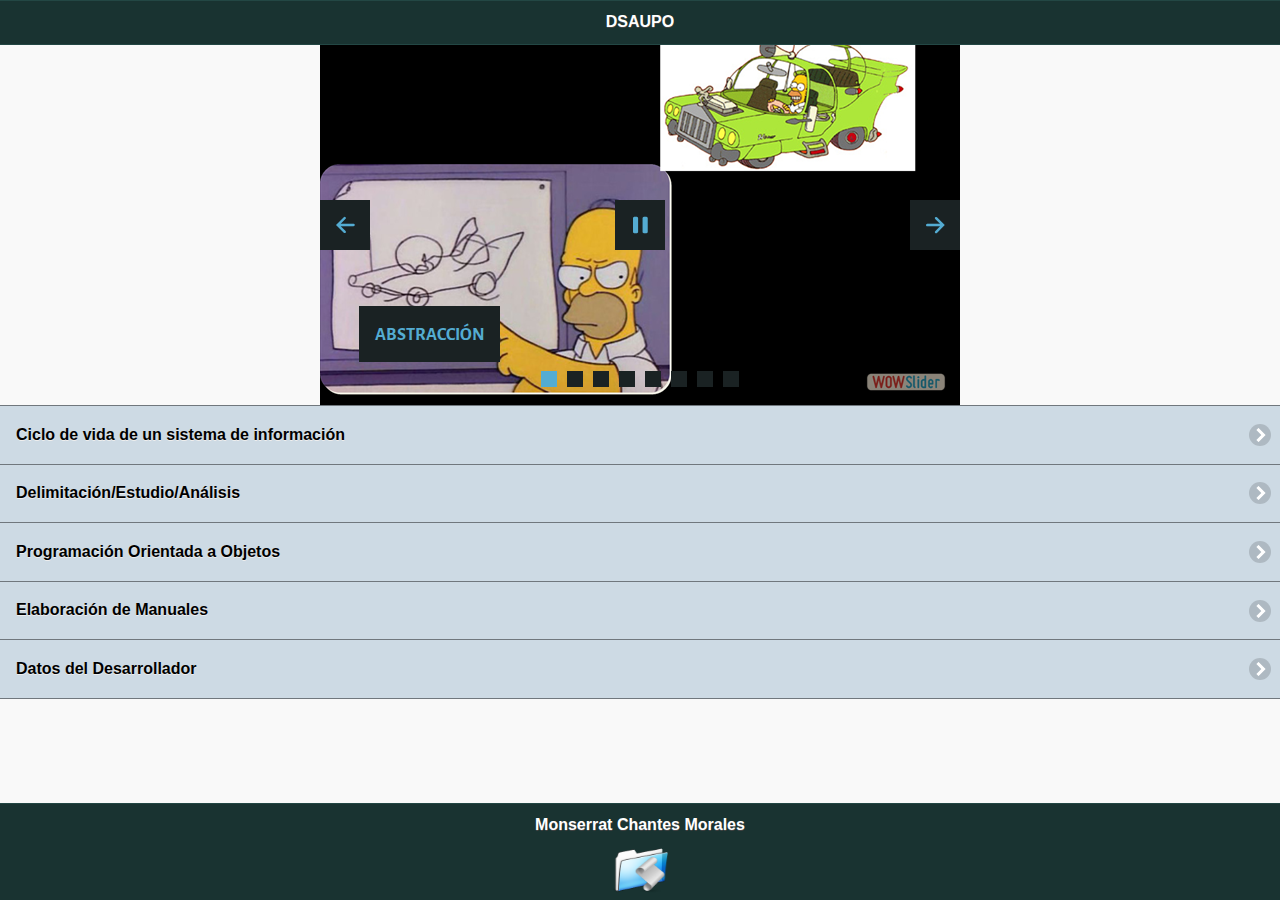
==== index.html @ 78b251db "1subida" ====
<!doctype html>
<html>
<head>
<meta charset="utf-8">
<title>app10 PROYECTO FINAL</title>
<!-- grupo CSS-->
<link rel="stylesheet" href="css/app10.min.css"/>
<link rel="stylesheet" href="css/jquery.mobile.icons-1.4.5.min.css"/>
<link rel="stylesheet" href="css/jquery.mobile.structure-1.4.5.min.css"/>
<!-- Start WOWSlider.com HEAD section -->
<link rel="stylesheet" type="text/css" href="engine1/style.css" />
<script type="text/javascript" src="engine1/jquery.js"></script>
<!-- End WOWSlider.com HEAD section -->
<!-- Start WOWSlider.com HEAD section -->
<link rel="stylesheet" type="text/css" href="engine1/style.css" />
<script type="text/javascript" src="engine1/jquery.js"></script>
<!-- End WOWSlider.com HEAD section -->

<!-- grupo JavaScript-->
<script src="js/jquery-1.11.2.min.js"></script>
<script src="js/jquery.mobile-1.4.5.min.js"></script>
<script src="js/acciones.js" type="text/javascript"></script>

<script src="phonegap.js"></script><!-- necesario*/-->

<script type="text/javascript">
function MM_swapImgRestore() { //v3.0
  var i,x,a=document.MM_sr; for(i=0;a&&i<a.length&&(x=a[i])&&x.oSrc;i++) x.src=x.oSrc;
}
function MM_preloadImages() { //v3.0
  var d=document; if(d.images){ if(!d.MM_p) d.MM_p=new Array();
    var i,j=d.MM_p.length,a=MM_preloadImages.arguments; for(i=0; i<a.length; i++)
    if (a[i].indexOf("#")!=0){ d.MM_p[j]=new Image; d.MM_p[j++].src=a[i];}}
}

function MM_findObj(n, d) { //v4.01
  var p,i,x;  if(!d) d=document; if((p=n.indexOf("?"))>0&&parent.frames.length) {
    d=parent.frames[n.substring(p+1)].document; n=n.substring(0,p);}
  if(!(x=d[n])&&d.all) x=d.all[n]; for (i=0;!x&&i<d.forms.length;i++) x=d.forms[i][n];
  for(i=0;!x&&d.layers&&i<d.layers.length;i++) x=MM_findObj(n,d.layers[i].document);
  if(!x && d.getElementById) x=d.getElementById(n); return x;
}

function MM_swapImage() { //v3.0
  var i,j=0,x,a=MM_swapImage.arguments; document.MM_sr=new Array; for(i=0;i<(a.length-2);i+=3)
   if ((x=MM_findObj(a[i]))!=null){document.MM_sr[j++]=x; if(!x.oSrc) x.oSrc=x.src; x.src=a[i+2];}
}
</script>
</head>
<body onLoad="MM_preloadImages('imagenes/estudio-viabilidad.jpg','imagenes/funcionamiento_interno_y_comunicacion_entre_clases.png','imagenes/polimorfismo_medios_de_transporte.png','imagenes/esquema-herencia-soportes.gif','imagenes/herencia.png','imagenes/T12Dib04.gif','imagenes/image21.jpg')">
<div data-role="page" id="Principal" data-theme="a">
  <div data-role="header" data-add-back-btn="true" data-back-btn-text="Regresar" data-back-btn-theme="a">
    <h1>DSAUPO</h1>
  </div>
    <!-- Start WOWSlider.com BODY section -->
<div id="wowslider-container1">
<div class="ws_images"><ul>
		<li><img src="data1/images/abstraccin.png" alt="abstracción" title="abstracción" id="wows1_0"/></li>
		<li><img src="data1/images/admira_grafico.png" alt="admira_grafico" title="admira_grafico" id="wows1_1"/></li>
		<li><img src="data1/images/ciclo.png" alt="CICLO" title="CICLO" id="wows1_2"/></li>
		<li><img src="data1/images/esquemaherenciasoportes.jpg" alt="esquema-herencia-soportes" title="esquema-herencia-soportes" id="wows1_3"/></li>
		<li><img src="data1/images/herencia.png" alt="herencia" title="herencia" id="wows1_4"/></li>
		<li><img src="data1/images/vida_de_un_sistema.png" alt="vida de un sistema" title="vida de un sistema" id="wows1_5"/></li>
		<li><a href="http://wowslider.com"><img src="data1/images/instanciasbasedatos.png" alt="wowslideshow" title="instancias-base-datos" id="wows1_6"/></a></li>
		<li><img src="data1/images/jerarquia.jpg" alt="jerarquia" title="jerarquia" id="wows1_7"/></li>
	</ul></div>
	<div class="ws_bullets"><div>
		<a href="#" title="abstracción"><span><img src="data1/tooltips/abstraccin.png" alt="abstracción"/>1</span></a>
		<a href="#" title="admira_grafico"><span><img src="data1/tooltips/admira_grafico.png" alt="admira_grafico"/>2</span></a>
		<a href="#" title="CICLO"><span><img src="data1/tooltips/ciclo.png" alt="CICLO"/>3</span></a>
		<a href="#" title="esquema-herencia-soportes"><span><img src="data1/tooltips/esquemaherenciasoportes.jpg" alt="esquema-herencia-soportes"/>4</span></a>
		<a href="#" title="herencia"><span><img src="data1/tooltips/herencia.png" alt="herencia"/>5</span></a>
		<a href="#" title="vida de un sistema"><span><img src="data1/tooltips/vida_de_un_sistema.png" alt="vida de un sistema"/>6</span></a>
		<a href="#" title="instancias-base-datos"><span><img src="data1/tooltips/instanciasbasedatos.png" alt="instancias-base-datos"/>7</span></a>
		<a href="#" title="jerarquia"><span><img src="data1/tooltips/jerarquia.jpg" alt="jerarquia"/>8</span></a>
	</div></div><div class="ws_script" style="position:absolute;left:-99%"><a href="http://wowslider.net">jquery slideshow</a> by WOWSlider.com v8.7</div>
<div class="ws_shadow"></div>
</div>	
<script type="text/javascript" src="engine1/wowslider.js"></script>
<script type="text/javascript" src="engine1/script.js"></script>
<!-- End WOWSlider.com BODY section -->
  <div data-role="main" class="ui-content">
  <div>
  <ul data-role="listview" data-theme="a" class="ui-listview ui-group-theme-a">
   <li class="ui-first-child ui-last-child">
     <a href="#page2" class="ui-btn ui-btn-icon-right ui-icon-carat-r">
    <h2>Ciclo de vida de un sistema de información</h2>
     </a>
    </li>
   <li class="ui-first-child ui-last-child">
     <a href="#page3" class="ui-btn ui-btn-icon-right ui ui-icon-carat-r">
    <h2>Delimitación/Estudio/Análisis</h2>
     </a>
     <a href="#page4" class="ui-btn ui-btn-icon-right ui-icon-carat-r">
    <h2>Programación Orientada a Objetos</h2>
     </a>
    </li>
    <li class="ui-first-child ui-last-child">
     <a href="#page13" class="ui-btn ui-btn-icon-right ui ui-icon-carat-r">
    <h2>Elaboración de Manuales</h2>
     </a>
   <li class="ui-first-child ui-last-child">
     <a href="#page12" class="ui-btn ui-btn-icon-right ui ui-icon-carat-r">
    <h2>Datos del Desarrollador</h2>
     </a>
  </li>
  </ul>
 </div>
 </div>
 
 <div data-role="footer" align="center" data-theme="a" data-position="fixed">
  <h4> Monserrat Chantes Morales </h4>
      <img src="res/android/mdpi.png" width="56" height="46">
  </div>
</div>
<div data-role="page" id="page2" data-theme="a">
  <div data-role="header" data-add-back-btn="true" data-back-btn-text="Regresar" data-back-btn-theme="a">
    <h1>Ciclo de vida de un sistema de información</h1>
  </div>
      <DIV>
      <img src="imagenes/CICLO.png" width="100%" height="90%">
<div data-role="collapsible" data-theme="false">
      <H1>Planificación </H1>
      Realizar una serie de tareas previas que influirán decisivamente en la finalización con    éxito del proyecto.</div>
       <div data-role="collapsible" data-theme="false">
      <H1>Análisis </H1>Averiguar qué es exactamente lo que tiene que hacer el sistema. La etapa de análisis en el ciclo de vida del software corresponde al proceso mediante el cual se intenta descubrir qué es lo que realmente se necesita y se llega a una comprensión adecuada de los requerimientos del sistema.</div>
      <div data-role="collapsible" data-theme="false">
      <H1>Diseño</H1>Se han de estudiar posibles alternativas de implementación para el sistema de información que hemos de construir y se ha de decidir la estructura general que tendrá el sistema (su diseño arquitectónico). El diseño de un sistema es complejo y el proceso de diseño ha de realizarse de forma iterativa.</div>
      <div data-role="collapsible" data-theme="false">
      <H1>Implementación</H1>Seleccionar las herramientas adecuadas, un entorno de desarrollo que facilite nuestro trabajo y un lenguaje de programación apropiado para el tipo de sistema que vayamos a construir. La elección de estas herramientas dependerá en gran parte de las decisiones de diseño que hayamos tomado hasta el momento y del entorno en el que nuestro sistema deberá funcionar</div>
      <div data-role="collapsible" data-theme="false">
      <H1>Pruebas</H1>Tiene como objetivo detectar los errores que se hayan podido cometer en las etapas anteriores del proyecto (y, eventualmente, corregirlos). La búsqueda de errores que se realiza en la etapa de pruebas puede adaptar distintas formas, en función del contexto y de la fase del proyecto.</div>
      <div data-role="collapsible" data-theme="false">
      <H1>Instalación o despliegue</H1>Debemos de planificar el entorno en el que el sistema debe funcionar, tanto hardware como software: equipos necesarios y su configuración física, redes de interconexión entre los equipos y de acceso a sistemas externos, sistemas operativos y bibliotecas.
Estas etapas son un reflejo del proceso que se sigue a la hora de resolver cualquier tipo de problema.</div>
<div data-role="collapsible" data-theme="false">
<H1>Uso y mantenimiento</H1>
La etapa de mantenimiento consume típicamente del 40 al 80 por ciento de los recursos de una empresa de desarrollo de software. De hecho, con un 60% de media, es probablemente la etapa más importante del ciclo de vida del software.
<UL>
<LI>Eliminar los defectos que se detecten durante su vida útil, lo primero que a uno se le viene a la cabeza cuando piensa en el mantenimiento de cualquier cosa.</LI>
<LI>Adaptarlo a nuevas necesidades cuando el sistema ha de funcionar sobre una nueva versión del sistema operativo o en un entorno hardware diferente.</LI>
<LI>Añadirle nueva funcionalidad, cuando se proponen características deseables que supondrían una mejora del sistema ya existente.</LI>
</UL>
</div>
      </DIV>
   <div data-role="footer" align="center" data-theme="a" data-position="fixed">
       <h4> Monserrat Chantes Morales</h4>
         <img src="res/android/mdpi.png" width="56" height="46">
   </div>
</div>
<div data-role="page" id="page3" data-theme="a">
  <div data-role="header" data-add-back-btn="true" data-back-btn-text="Regresar" data-back-btn-theme="a">
    <h1 align="justify">Delimitación/Estudio/Análisis</h1>
  </div>
  <!-- Start WOWSlider.com BODY section -->
<div id="wowslider-container1">
<div class="ws_images"><ul>
		<li><img src="data1/images/2980.jpg" alt="2980" title="2980" id="wows1_0"/></li>
		<li><img src="data1/images/objeto.jpg" alt="objeto" title="objeto" id="wows1_1"/></li>
		<li><img src="data1/images/relaciones.jpg" alt="relaciones" title="relaciones" id="wows1_2"/></li>
		<li><img src="data1/images/conceptos.jpg" alt="conceptos" title="conceptos" id="wows1_3"/></li>
		<li><img src="data1/images/estudioviabilidad.jpg" alt="estudio-viabilidad" title="estudio-viabilidad" id="wows1_4"/></li>
		<li><img src="data1/images/t12dib04.jpg" alt="T12Dib04" title="T12Dib04" id="wows1_5"/></li>
		<li><a href="http://wowslider.com"><img src="data1/images/clase_coche.png" alt="wowslider.com" title="clase_coche" id="wows1_6"/></a></li>
		<li><img src="data1/images/+abstraccin++modularidad++encapsulamiento++herencia.jpg" alt="•+Abstracción+•+Modularidad+•+Encapsulamiento+•+Herencia" title="•+Abstracción+•+Modularidad+•+Encapsulamiento+•+Herencia" id="wows1_7"/></li>
	</ul></div>
	<div class="ws_bullets"><div>
		<a href="#" title="2980"><span><img src="data1/tooltips/2980.jpg" alt="2980"/>1</span></a>
		<a href="#" title="objeto"><span><img src="data1/tooltips/objeto.jpg" alt="objeto"/>2</span></a>
		<a href="#" title="relaciones"><span><img src="data1/tooltips/relaciones.jpg" alt="relaciones"/>3</span></a>
		<a href="#" title="conceptos"><span><img src="data1/tooltips/conceptos.jpg" alt="conceptos"/>4</span></a>
		<a href="#" title="estudio-viabilidad"><span><img src="data1/tooltips/estudioviabilidad.jpg" alt="estudio-viabilidad"/>5</span></a>
		<a href="#" title="T12Dib04"><span><img src="data1/tooltips/t12dib04.jpg" alt="T12Dib04"/>6</span></a>
		<a href="#" title="clase_coche"><span><img src="data1/tooltips/clase_coche.png" alt="clase_coche"/>7</span></a>
		<a href="#" title="•+Abstracción+•+Modularidad+•+Encapsulamiento+•+Herencia"><span><img src="data1/tooltips/+abstraccin++modularidad++encapsulamiento++herencia.jpg" alt="•+Abstracción+•+Modularidad+•+Encapsulamiento+•+Herencia"/>8</span></a>
	</div></div><div class="ws_script" style="position:absolute;left:-99%"><a href="http://wowslider.com">http://wowslider.com/</a> by WOWSlider.com v8.7</div>
<div class="ws_shadow"></div>
</div>	
<script type="text/javascript" src="engine1/wowslider.js"></script>
<script type="text/javascript" src="engine1/script.js"></script>
<!-- End WOWSlider.com BODY section -->
    <div>
 <div  data-type="vertical" data-theme="a" align="right" style="width:100%;">
     <a href="#delimitacion" data-role="button" id="">
    Delimitación del ámbito del proyecto
     </a>
 </div>
  <div  data-type="vertical" data-theme="a" align="right" style="width:100%;">
     <a href="#estudio" data-role="button" id="">
    Estudio de viabilidad
     </a>
 </div>
  <div  data-type="vertical" data-theme="a" align="right" style="width:100%;">
     <a href="#analisis" data-role="button" id="">
    Análisis de riesgos
     </a>
 </div>
 <div  data-type="vertical" data-theme="a" align="right" style="width:100%;">
     <a href="#ciclodevida" data-role="button" id="">
    Ciclo de Vida Clásico de un sistema
     </a>
 </div>
 </div>
   <div data-role="footer" align="center" data-theme="a" data-position="fixed">
       <h4> Monserrat Chantes Morales</h4>
         <img src="res/android/mdpi.png" width="56" height="46">
   </div>
</div>
<div data-role="page" id="ciclodevida" data-add-back-btn="true" data-theme="a">
<div data-role="header" data-add-back-btn="true" data-back-btn-text="Regresar" data-back-btn-theme="a">
<h1>Ciclo de Vida de un Sistema</h1>
</div>
<div data-role="content" align="center">
  <img src="imagenes/vida de un sistema.png" width="100%" height="80%"></div>
<div data-role="footer" align="center" data-theme="a" data-position="fixed">
<div>
<img src="res/android/mdpi.png" width="56" height="46">
</div>
<h4>app10-CHMM</h4>
</div>
</div>


<div data-role="page" id="delimitacion" data-add-back-btn="true" data-theme="a">
<div data-role="header" data-add-back-btn="true" data-back-btn-text="Regresar" data-back-btn-theme="a">
<h1>Delimitación del ámbito del proyecto </h1>
</div>
<div data-role="content" align="center">
<p align="center">Determinar los aspectos abarcados por el proyecto como fijar aquéllos aspectos que no se incluirán en el proyecto. Estos últimos han de indicarse explícitamente. Si es necesario, se puede especificar todo aquello que se posponga hasta una versión posterior del sistema.</p>
<img src="imagenes/imagesCAE15214.jpg" width="90%" height="90%"> </div>
<div data-role="footer" align="center" data-theme="a" data-position="fixed">
<div>
<img src="res/android/mdpi.png" width="56" height="46">
</div>
<h4>app10-CHMM</h4>
</div>
</div>

<div data-role="page" id="estudio" data-add-back-btn="true" data-theme="a">
<div data-role="header" data-add-back-btn="true" data-back-btn-text="Regresar" data-back-btn-theme="a">
<h1>Estudio de viabilidad</h1>
</div>
<div data-role="content" align="center">
<p align="center">Con recursos ilimitados (tiempo y dinero), casi cualquier proyecto se podría llevar a buen puerto. Por desgracia, en la vida real los recursos son más bien escasos, por lo que no todos los proyectos son viables.</p>
<a href="#" onMouseOut="MM_swapImgRestore()" onMouseOver="MM_swapImage('Image19','','imagenes/estudio-viabilidad.jpg',1)"><img src="imagenes/ESTUDIO.jpg" width="90%" height="70%" id="Image19"></a></div>
<div data-role="footer" align="center" data-theme="a" data-position="fixed">
<div>
<img src="res/android/mdpi.png" width="56" height="46">
</div>
<h4>app10-CHMM</h4>
</div>
</div>

<div data-role="page" id="analisis" data-add-back-btn="true" data-theme="a">
<div data-role="header" data-add-back-btn="true" data-back-btn-text="Regresar" data-back-btn-theme="a">
<h1>Análisis de riesgos</h1>
</div>
<div data-role="content" align="center">
<p align="center">Siempre se produce algún contratiempo que eche por tierra la mejor de las planificaciones. Es algo inevitable con lo que hemos de vivir y para lo cual disponemos de una herramienta extremadamente útil: la gestión de riesgos, que tradicionalmente se descompone en evaluación de riesgos y control de riesgos.</p>
<img src="imagenes/admira_grafico.png" width="90%" height="70%">
</div>
<div data-role="footer" align="center" data-theme="a" data-position="fixed">
  <div>
<img src="res/android/mdpi.png" width="56" height="46">
</div>
<h4>app10-CHMM</h4>
</div>
</div>
<div data-role="page" id="page4" data-theme="a">
  <div data-role="header" data-add-back-btn="true" data-back-btn-text="Regresar" data-back-btn-theme="a">
    <h1> Programación Orientada a Objetos </h1>
  </div>
    <div>
    <p align="justify">La programación orientada a objetos (POO, u OOP según sus siglas en inglés) es un paradigma de programación que viene a innovar la forma de obtener resultados. Los objetos manipulan los datos de entrada para la obtención de datos de salida específicos, donde cada objeto ofrece una funcionalidad especial.
 <A href="https://es.wikipedia.org/wiki/Programaci%C3%B3n_orientada_a_objetos#Introducci%C3%B3n" target="_self">
ver más</a></p>
    </div>
    
    <div data-role="main" class="ui-content">
  <div>
  <ul data-role="listview" data-theme="a" class="ui-listview ui-group-theme-a">
   <li class="ui-first-child ui-last-child">
     <a href="#page5" class="ui-btn ui-btn-icon-right ui ui-icon-carat-r">
    <h2> Objetos</h2>
     </a>
     <a href="#page6" class="ui-btn ui-btn-icon-right ui-icon-carat-r">
    <h2>Clase</h2>
     </a>
    </li>
   <li class="ui-first-child ui-last-child">
     <a href="#page7" class="ui-btn ui-btn-icon-right ui ui-icon-carat-r">
    <h2>Abstracción</h2>
     </a>
     <a href="#page8" class="ui-btn ui-btn-icon-right ui-icon-carat-r">
    <h2>Encapsulamiento</h2>
     </a>
    </li>
   <li class="ui-first-child ui-last-child">
     <a href="#page9" class="ui-btn ui-btn-icon-right ui ui-icon-carat-r">
    <h2> Herencia</h2>
     </a>
   </li>
    <li class="ui-first-child ui-last-child">
     <a href="#page10" class="ui-btn ui-btn-icon-right ui ui-icon-carat-r">
    <h2>Polimorfismo </h2>
     </a>
   </li>
   <div  data-type="vertical" data-theme="b" align="right" style="width:100%;">
     <a href="#page11" data-role="button" >
    <h4>Otras características</h4>
     </a>
 </div>
 <div  data-type="vertical" data-theme="b" align="right" style="width:100%;">
     <a href="#page14" data-role="button" >
    <h4>curso Programación en Visual Basic</h4>
     </a>
 </div>
  </ul>
 </div>
 </div>
   <div data-role="footer" align="center" data-theme="a" data-position="fixed">
       <h4> Monserrat Chantes Morales</h4>
         <img src="res/android/mdpi.png" width="56" height="46">
   </div>
</div>
<div data-role="page" id="page14" data-theme="a">
  <div data-role="header" data-add-back-btn="true" data-back-btn-text="Regresar" data-back-btn-theme="a">
    <h1>curso Programación en Visual Basic</h1>
  </div>
    <div>
    <br>
    <p align="center">
<A href="https://www.youtube.com/watch?v=zt29PaBvyTw&t=235s" target="_self">
Programación orientada a objetos POO</a></p>
    <img src="imagenes/2010.png" width="100%" height="70%"> </div>
 
<div data-role="footer" align="center" data-theme="a" data-position="fixed">
    <h4> Monserrat Chantes Morales</h4>
         <img src="res/android/mdpi.png" width="56" height="46">
  </div>
</div>
<div data-role="page" id="page5" data-theme="a">
  <div data-role="header" data-add-back-btn="true" data-back-btn-text="Regresar" data-back-btn-theme="a">
    <h1>Objetos</h1>
  </div>
    <div>
    <p align="center">Un objeto contiene toda la información que permite definirlo e identificarlo frente a otros objetos pertenecientes a otras clases e incluso frente a objetos de una misma clase, al poder tener valores bien diferenciados en sus atributos. </p>
    <img src="imagenes/objeto.jpg" width="100%" height="80%" >
<div data-role="main" class="ui-content">
  <div data-role="collapsible" data-theme="false">
 <h1>OBJETO</h1>
 <div>
 <UL>
 <LI> ATRIBUTOS (estado) <BR>
 Son características que definen al objeto: datos.</LI>
 <LI> METODOS (comportamiento) <BR>Son acciones, operaciones que sirven para modificar los datos que están relacionados con el objeto.</LI>
 </UL>
 <br>
 
 <H5>TEMAS  RELACIONADO</H5>
<A href="http://paginawebleon.mx/wp/programacion-orientada-a-objetos-poo/" target="_self">
Programación orientada a objetos POO</a>
 </div>
 </div>
 </div>
    </div>
   <div data-role="main" class="ui-content">
     <div>
     <h2>  </h2>
    </div>
   </div>
     <div data-role="footer" align="center" data-theme="a" data-position="fixed">
       <h4> Monserrat Chantes Morales </h4>
      <img src="res/android/mdpi.png" width="56" height="46">
     </div>
</div>
<div data-role="page" id="page6" data-theme="a">
  <div data-role="header" data-add-back-btn="true" data-back-btn-text="Regresar" data-back-btn-theme="a">
    <h1> Clase</h1>
  </div>
      <p align="center"> Una clase se puede definir de las propiedades y comportamiento de un tipo de objeto concreto. La instanciación es la lectura de estas definiciones y la creación de un objeto a partir de ella.</p>
      <img src="imagenes/CLASE.png" width="100%" height="90%">
      <img src="imagenes/clas1.png" width="100%" height="90%">
<div data-role="footer" align="center" data-theme="a" data-position="fixed">
    <h4> Monserrat Chantes Morales</h4>
         <img src="res/android/mdpi.png" width="56" height="46">
  </div>
</div>

<div data-role="page" id="page7" data-theme="a">
  <div data-role="header" data-add-back-btn="true" data-back-btn-text="Regresar" data-back-btn-theme="a">
    <h1>Abstracción </h1>
  </div>
    <p align="center">La abstracción es una especificación del sistema que enfatiza sobre algunos de los detalles o propiedades del mismo mientras suprime a otros. Una buena abstracción es aquella que enfatiza sobre detalles significativos al lector y al usuario y suprime detalles que son al menos por el momento irrelevantes o que causan distracción.</p>
  <a href="#" onMouseOut="MM_swapImgRestore()" onMouseOver="MM_swapImage('image34','','imagenes/T12Dib04.gif',1)"><img src="imagenes/abstracción.png" width="100%" height="70%" id="image34"></a>
<div>
</div>
      
   <div data-role="footer" align="center" data-theme="a" data-position="fixed">
       <h4> Monserrat Chantes Morales</h4>
         <img src="res/android/mdpi.png" width="56" height="46">
   </div>
</div>
<div data-role="page" id="page8" data-theme="a">
  <div data-role="header" data-add-back-btn="true" data-back-btn-text="Regresar" data-back-btn-theme="a">
    <h1> Encapsulamiento</h1>
  </div>
    <div>
    <p align="center">Es la cualidad de restringir el acceso y ocultar el proceso de cada uno de los datos miembro de una clase y sólo podrán cambiar mediante las operaciones definidas para ese espacio. El aislamiento protege contra la modificación y garantiza el flujo del programa. Una clase y un método funcionan como cápsula. En una pantalla, nosotros solo vemos la imagen, y no conocemos lo que se procese dentro,</p>
    <a href="#" onMouseOut="MM_swapImgRestore()" onMouseOver="MM_swapImage('Image26','','imagenes/funcionamiento_interno_y_comunicacion_entre_clases.png',1)"><img src="imagenes/pantalla.jpg" width="90%" height="80%" id="Image26"></a></div>
      
   <div data-role="footer" align="center" data-theme="a" data-position="fixed">
       <h4> Monserrat Chantes Morales</h4>
         <img src="res/android/mdpi.png" width="56" height="46">
   </div>
</div>
<div data-role="page" id="page9" data-theme="a">
  <div data-role="header" data-add-back-btn="true" data-back-btn-text="Regresar" data-back-btn-theme="a">
    <h1> Herencia</h1>
  </div>
  <div><p align="center"> Es la propiedad de que unos objetos sean creados a partir de otros ya existentes en proporción a una relación entre una clase general y una más específica. <br> En la imagen se puede apreciar una superclase llamada Animales, que describe todos aquellos objetos animados clasificados como seres vivos, las subclases se encuentran en el segundo nivel y denotan características más específicas de los animales por su hábitat, estructura ósea, alimentación, etc. En la clase Acuáticos, podremos apreciar dos subclases, Ríos y Océanos. Un animal de Ríos tendrá las características de un animal Acuático heredando las características de la superclase Animal.</p>
  <a href="#" onMouseOut="MM_swapImgRestore()" onMouseOver="MM_swapImage('Image33','','imagenes/herencia.png',1)"><img src="imagenes/esquema-herencia-soportes.gif" width="450" height="213" id="Image33"></a> </div>
      
   <div data-role="footer" align="center" data-theme="a" data-position="fixed">
       <h4> Monserrat Chantes Morales</h4>
         <img src="res/android/mdpi.png" width="56" height="46">
   </div>
</div>
<div data-role="page" id="page10" data-theme="a">
  <div data-role="header" data-add-back-btn="true" data-back-btn-text="Regresar" data-back-btn-theme="a">
    <h1> Polimorfismo</h1>
  </div>
    <div><p align="center">Es la capacidad de crear objetos con diferentes formas donde la clase se comporta como una entidad donde puede procesar diferentes valores durante la ejecución del programa. <p>
      <a href="#" onMouseOut="MM_swapImgRestore()" onMouseOver="MM_swapImage('Image32','','imagenes/polimorfismo_medios_de_transporte.png',1)"><img src="imagenes/2980.gif" width="100%" height="80%"id="Image32"></a>     
    </div>
 
<div data-role="footer" align="center" data-theme="a" data-position="fixed">
    <h4> Monserrat Chantes Morales</h4>
         <img src="res/android/mdpi.png" width="56" height="46">
  </div>
</div>
<div data-role="page" id="page11" data-theme="a">
  <div data-role="header" data-add-back-btn="true" data-back-btn-text="Regresar" data-back-btn-theme="a">
    <h1 align="center">Otras Características </h1>
  </div>
  <div>
    <div align="center">
      <ul>
        <li><B>Sobrecarga de métodos</B></li>
      </ul>
    </div>
    <p align="justify">Es la capacidad de nombrar dos o más métodos con el mismo identificador pero definidas para diferentes propósitos. Lo único que hará la diferencia, son los parámetros que reciba    </p>
    <div align="center">
      <ul>
        <li><B>Modularidad</B></li>
      </ul>
      <p align="justify">Consiste en dividir el programa en fracciones más pequeñas de código de nombre módulos. Cada módulo debe ser independiente de otro.</p>
      <img src="imagenes/modularidad.png" width="100%" height="80%">
    </div>
    <div align="center">
      <ul>
        <li><B>Jerarquía</B></li>
      </ul>
      <p align="justify">Es una propiedad que permite ordenar las abstracciones.</p>
    <img src="imagenes/jerarquia.jpg" width="100%" height="80%"></div>
    <div align="center">
      <ul>
        <li><B>Instancia</B></li>
      </ul>
      <p align="justify">Una instancia es la declaración de un medio por el que se accederán a los datos miembro permitidos de una clase desde fuera de ésta. Un objeto es una instancia de una clase y se pueden tener muchas al mismo tiempo con características propias.</p>
    <img src="imagenes/instancias-base-datos.png" width="100%" height="80%"></div>
    <div align="center">
      <ul>
        <li><B>Relaciones entre clases</B></li>
      </ul>
      <p align="justify">Se refiere a los mensajes que se comparten entre dos clases y la comunicación entre los objetos. Las relaciones pueden ser de uno a uno, uno a muchos, muchos a uno y muchos a muchos</p>
    <a href="#" onMouseOut="MM_swapImgRestore()" onMouseOver="MM_swapImage('Image35','','imagenes/image21.jpg',1)"><img src="imagenes/relaciones.jpg" width="90%" height="70%" id="Image35"></a> </div>
    
    
  </div>
      
   <div data-role="footer" align="center" data-theme="a" data-position="fixed">
     <h4 align="center"> Monserrat Chantes Morales</h4>
         <div align="center"><img src="res/android/mdpi.png" width="56" height="46">
         </div>
   </div>
</div>
<div data-role="page" id="page12" data-theme="a">
  <div data-role="header" data-add-back-btn="true" data-back-btn-text="Regresar" data-back-btn-theme="a">
    <h1>Datos del Desarrollador </h1>
  </div>
      
      <div>
        <table width="100%" height="80%" border="1">
          <tr>
            <td>Nombre del alumno</td>
            <td class="table-stripe"> 
     
     <img src="imagenes/21414734_853445128137262_7567012693783098173_o.jpg" width="70%" height="20%">
     <p> Chantes Morales Monserrat</p>
     
            </td>
          </tr>
          <tr>
            <td>Semestre y Grupo</td>
            <td>4º &quot;H&quot;</td>
          </tr>
          <tr>
            <td>Submodulo</td>
            <td>Desarrolla Aplicaciones Móviles</td>
          </tr>
          <tr>
            <td>Nombre del Docente</td>
            <td>Lic. José Antonio Gómez Hernández </td>
          </tr>
          <tr>
            <td>Actividad</td>
            <td>app10-Proyecto Final</td>
          </tr>
        </table>
      </div>
      
  <div data-role="footer" align="center" data-theme="a" data-position="fixed">
    <h4> Monserrat Chantes Morales</h4>
         <img src="res/android/mdpi.png" width="56" height="46">
  </div>
</div>
<div data-role="page" id="page13" data-theme="a">
  <div data-role="header" data-add-back-btn="true" data-back-btn-text="Regresar" data-back-btn-theme="a">
    <h1> Manuales</h1>
  </div>
      <div>
        <table width="100%" height="82%" border="1">
          <tr>
            <td width="51%" height="27">USUARIO <a href="http://www.javeriana.edu.co/documents/10179/56863/MANUAL+DE+USUARIO+VINCULACION+DE+EMPRESAS.pdf/020751e5-5304-4f59-b7d2-116cfd1c0835" target="_self">ver ejemplo</a></td>
          </tr>
          <tr>
            <td align="center" valign="middle"><ol style="margin: 0.3em 0px 0px 3.2em; padding: 0px; list-style-image: none; color: rgb(34, 34, 34); font-family: sans-serif; font-size: 14px; font-style: normal; font-variant-ligatures: normal; font-variant-caps: normal; font-weight: 400; letter-spacing: normal; orphans: 2; text-align: start; text-indent: 0px; text-transform: none; white-space: normal; widows: 2; word-spacing: 0px; -webkit-text-stroke-width: 0px; background-color: rgb(255, 255, 255); text-decoration-style: initial; text-decoration-color: initial;">
              <li style="margin-bottom: 0.1em;">
                <div align="left">Una página de <a href="https://es.wikipedia.org/wiki/Portada_(libro)" class="mw-redirect" title="Portada (libro)" style="text-decoration: none; color: rgb(11, 0, 128); background: none;">portada</a>.
                </div>
              </li>
              <li style="margin-bottom: 0.1em;">
                <div align="left">Una página de <a href="https://es.wikipedia.org/wiki/T%C3%ADtulo" class="mw-disambig" title="Título" style="text-decoration: none; color: rgb(11, 0, 128); background: none;">título</a>.</div>
              </li>
              <li style="margin-bottom: 0.1em;">
                <div align="left">Una página de <a href="https://es.wikipedia.org/wiki/Derechos_de_autor" class="mw-redirect" title="Derechos de autor" style="text-decoration: none; color: rgb(11, 0, 128); background: none;">derechos de autor</a>.</div>
              </li>
              <li style="margin-bottom: 0.1em;">
                <div align="left">Un <a href="https://es.wikipedia.org/wiki/Prefacio" class="mw-disambig" title="Prefacio" style="text-decoration: none; color: rgb(11, 0, 128); background: none;">prefacio</a>, que contiene detalles de los documentos relacionados y la información sobre cómo navegar por la guía del usuario.</div>
              </li>
              <li style="margin-bottom: 0.1em;">
                <div align="left">Una sección de <strong>introducción</strong>, que incluye:
                  <ol style="margin: 0.3em 0px 0px 3.2em; padding: 0px; list-style-image: none;">
                    <li style="margin-bottom: 0.1em;">Una breve descripción del sistema y su finalidad.</li>
                    <li style="margin-bottom: 0.1em;">Una sección de <strong>novedades</strong> desde la última versión.</li>
                  </ol>
                </div>
              </li>
              <li style="margin-bottom: 0.1em;">
                <div align="left">Una sección de <strong>requisitos previos</strong> necesarios para usar el sistema, que incluye:
                  <ol style="margin: 0.3em 0px 0px 3.2em; padding: 0px; list-style-image: none;">
                    <li style="margin-bottom: 0.1em;">Conocimientos mínimos del usuario</li>
                    <li style="margin-bottom: 0.1em;">Requisitos técnicos previos, incluyendo:
                      <ol style="margin: 0.3em 0px 0px 3.2em; padding: 0px; list-style-image: none;">
                        <li style="margin-bottom: 0.1em;">Capacidades técnicas mínimas del equipo</li>
                        <li style="margin-bottom: 0.1em;">Software asociado necesario</li>
                      </ol>
                    </li>
                    <li style="margin-bottom: 0.1em;">Mecanismo para acceder al sistema</li>
                  </ol>
                </div>
              </li>
              <li style="margin-bottom: 0.1em;">
                <div align="left">Una sección de <strong>instalación</strong> y <strong>configuración</strong></div>
              </li>
              <li style="margin-bottom: 0.1em;">
                <div align="left">Una guía sobre cómo utilizar al menos las principales funciones del sistema, es decir, sus <strong>funciones básicas</strong>.</div>
              </li>
              <li style="margin-bottom: 0.1em;">
                <div align="left">Una sección de <strong>solución de problemas</strong> que detalla los posibles errores o problemas que pueden surgir, junto con la forma de solucionarlos.</div>
              </li>
              <li style="margin-bottom: 0.1em;">
                <div align="left">Una sección de <strong>preguntas frecuentes</strong>.</div>
              </li>
              <li style="margin-bottom: 0.1em;">
                <div align="left">Dónde encontrar más ayuda, y datos de contacto.</div>
              </li>
              <li style="margin-bottom: 0.1em;">
                <div align="left">Un <a href="https://es.wikipedia.org/wiki/Glosario" title="Glosario" style="text-decoration: none; color: rgb(11, 0, 128); background: none;" bgcolor="none">Glosario</a> y, para documentos más grandes, un <a href="https://es.wikipedia.org/wiki/%C3%8Dndice" title="Índice" style="text-decoration: none; color: rgb(11, 0, 128); background: none;" bgcolor="none">Índice</a>.</div>
              </li>
              </ol>
            </td>
          </tr>
        </table>
        <table width="100%" border="1">
          <tr>
            <td align="left" valign="middle">TECNICO <a href="http://www.nenek.mx/nenekdev/SAAC/download/Manual%20Tecnico%20Nenek-SAAC.pdf" target="_self">ver ejemplo </a> </td>
          </tr>
          <tr>
            <td align="left" valign="middle"><div>
              <div align="center"><strong><u><span lang="ES-EC">1. Índice</span></u></strong></div>
            </div>
              <div>
                <div align="center"><span lang="ES-EC">Relación de los capítulos y páginas correspondientes que forman parte del documento</span></div>
              </div>
              <div>
                <div align="center"><strong><u><span lang="ES-EC">2. Introducción.</span></u></strong></div>
              </div>
              <div>
                <div align="center"><span lang="ES-EC">Se debe presentar una breve descripción del sistema desarrollado, que contemple el ámbito abarcado, cual es su función principal y un detalle de las funciones macros o partes que lo componen. Puede incluir un mensaje de la máxima autoridad de las áreas comprendidas en el manual.</span></div>
              </div>
              <div>
                <div align="center"><strong><u><span lang="ES-EC">2.1. Objetivo general del sistema</span></u></strong></div>
              </div>
              <div>
                <div align="center"><span lang="ES-EC">Se debe de describir el objetivo general del sistema.</span></div>
              </div>
              <div>
                <div align="center"><strong><u><span lang="ES-EC">2.2. Objetivos específicos</span></u></strong></div>
              </div>
              <div>
                <div align="center"><span lang="ES-EC">Se deben describir brevemente los objetivos específicos que se cumplieron con el desarrollo del sistema.</span></div>
              </div>
              <div>
                <div align="center"><strong><u><span lang="ES-EC">3. Contenido técnico</span></u></strong></div>
              </div>
              <div>
                <div align="center"><span lang="ES-EC">3.1. Definición de reglas del negocio implementadas en el sistema desarrollado.</span></div>
              </div>
              <div>
                <div align="center"><span lang="ES-EC">3.2. Diagramas de flujo de datos, junto con su respectivo diccionario de datos.</span></div>
              </div>
              <div>
                <div align="center"><span lang="ES-EC">3.3. Controles de auditoria implementados en el sistema.</span></div>
              </div>
              <div>
                <div align="center"><span lang="ES-EC">3.4. Descripción de campos requeridos por pantalla con presentación de pantallas.</span></div>
              </div>
              <div>
                <div align="center"><span lang="ES-EC">3.5. Diagrama de navegación del sistema.</span></div>
              </div>
              <div>
                <div align="center"><span lang="ES-EC">3.6. Requerimientos de interfase con otros sistemas.</span></div>
              </div>
              <div>
                <div align="center"><span lang="ES-EC">3.7. Modelo lógico de datos, diagrama entidad-relación.</span></div>
              </div>
              <div>
                <div align="center"><span lang="ES-EC">3.8. Modelo de datos físico, junto con su respectivo diccionario de datos.</span></div>
              </div>
              <div>
                <div align="center"><span lang="ES-EC">3.9. Matriz de procesos versus organización.</span></div>
              </div>
              <div>
                <div align="center"><span lang="ES-EC">3.10. Matriz de programas versus entidades.</span></div>
              </div>
              <div>
                <div align="center"><span lang="ES-EC">3.11. Plataforma de usuario. Aquí se describen los requerimientos mínimos que se deben tener tanto de hardware como de software para que el sistema se pueda instalar y ejecutar correctamente (en caso de que se considere necesario).</span></div>
              </div>
              <div>
                <div align="center"><span lang="ES-EC">3.12. Áreas de aplicación y/o alcance de los procedimientos. Esfera de acción que cubren los procedimientos</span></div>
              </div>
              <div>
                <div align="center"><strong><u><span lang="ES-EC">4. Responsables.</span></u></strong></div>
              </div>
              <div>
                <div align="center"><span lang="ES-EC">4.1. Mapa de navegación. muestra de forma gráfica la interconexión entre cada una de las pantallas del sistema, lo que serviría para saber como llegar a determinada parte de la aplicación. En este se muestran los menús, submenús y pantallas a las que nos lleva cada uno de ellos</span></div>
              </div>
              <div>
                <div align="center"><span lang="ES-EC">4.2. Descripción gráfica del mapa de navegación. En el anterior aparece de forma de diagrama de flujo y en esta sección deberá aparecer ya con las respectivas pantallas.</span></div>
              </div>
            <div>
              <div align="center"><span lang="ES-EC">4.3. Describe paso a paso los procesos, así como pantallas, botones, cuadros de texto, etc., pero también se muestra el código de cada rutina, pantalla, botón, etc. es decir, se muestra lo que hay detrás de la interfaz del usuario </span></div>
            </div></td>
          </tr>
        </table>
  </div>
   <div data-role="footer" align="center" data-theme="a" data-position="fixed">
       <h4> Monserrat Chantes Morales</h4>
         <img src="res/android/mdpi.png" width="56" height="46">
   </div>
</div>
    
</body>
</html>
---- css/app10.min.css ----
/*!
* jQuery Mobile 1.4.5
* Git HEAD hash: 68e55e78b292634d3991c795f06f5e37a512decc <> Date: Fri Oct 31 2014 17:33:30 UTC
* http://jquerymobile.com
*
* Copyright 2010, 2014 jQuery Foundation, Inc. and othercontributors
* Released under the MIT license.
* http://jquery.org/license
*
*/


/* Globals */
/* Font
-----------------------------------------------------------------------------------------------------------*/
html {
	font-size: 100%;
}
body,
input,
select,
textarea,
button,
.ui-btn {
	font-size: 1em;
	line-height: 1.3;
	 font-family: sans-serif /*{global-font-family}*/;
}
legend,
.ui-input-text input,
.ui-input-search input {
	color: inherit;
	text-shadow: inherit;
}
/* Form labels (overrides font-weight bold in bars, and mini font-size) */
.ui-mobile label,
div.ui-controlgroup-label {
	font-weight: normal;
	font-size: 16px;
}
/* Separators
-----------------------------------------------------------------------------------------------------------*/
/* Field contain separator (< 28em) */
.ui-field-contain {
	border-bottom-color: #828282;
	border-bottom-color: rgba(0,0,0,.15);
	border-bottom-width: 1px;
	border-bottom-style: solid;
}
/* Table opt-in classes: strokes between each row, and alternating row stripes */
/* Classes table-stroke and table-stripe are deprecated in 1.4. */
.table-stroke thead th,
.table-stripe thead th,
.table-stripe tbody tr:last-child {
	border-bottom: 1px solid #d6d6d6; /* non-RGBA fallback */
	border-bottom: 1px solid rgba(0,0,0,.1);
}
.table-stroke tbody th,
.table-stroke tbody td {
	border-bottom: 1px solid #e6e6e6; /* non-RGBA fallback  */
	border-bottom: 1px solid rgba(0,0,0,.05);
}
.table-stripe.table-stroke tbody tr:last-child th,
.table-stripe.table-stroke tbody tr:last-child td {
	border-bottom: 0;
}
.table-stripe tbody tr:nth-child(odd) td,
.table-stripe tbody tr:nth-child(odd) th {
	background-color: #eeeeee; /* non-RGBA fallback  */
	background-color: rgba(0,0,0,.04);
}
/* Buttons
-----------------------------------------------------------------------------------------------------------*/
.ui-btn,
label.ui-btn {
	font-weight: bold;
	border-width: 1px;
	border-style: solid;
}
.ui-btn {
	text-decoration: none !important;
}
.ui-btn-active {
	cursor: pointer;
}
/* Corner rounding
-----------------------------------------------------------------------------------------------------------*/
/* Class ui-btn-corner-all deprecated in 1.4 */
.ui-corner-all {
	-webkit-border-radius: .6em /*{global-radii-blocks}*/;
	border-radius: .6em /*{global-radii-blocks}*/;
}
/* Buttons */
.ui-btn-corner-all,
.ui-btn.ui-corner-all,
/* Slider track */
.ui-slider-track.ui-corner-all,
/* Flipswitch */
.ui-flipswitch.ui-corner-all,
/* Count bubble */
.ui-li-count {
	-webkit-border-radius: .3125em /*{global-radii-buttons}*/;
	border-radius: .3125em /*{global-radii-buttons}*/;
}
/* Icon-only buttons */
.ui-btn-icon-notext.ui-btn-corner-all,
.ui-btn-icon-notext.ui-corner-all {
	-webkit-border-radius: 1em;
	border-radius: 1em;
}
/* Radius clip workaround for cleaning up corner trapping */
.ui-btn-corner-all,
.ui-corner-all {
	-webkit-background-clip: padding;
	background-clip: padding-box;
}
/* Popup arrow */
.ui-popup.ui-corner-all > .ui-popup-arrow-guide {
	left: .6em /*{global-radii-blocks}*/;
	right: .6em /*{global-radii-blocks}*/;
	top: .6em /*{global-radii-blocks}*/;
	bottom: .6em /*{global-radii-blocks}*/;
}
/* Shadow
-----------------------------------------------------------------------------------------------------------*/
.ui-shadow {
	-webkit-box-shadow: 0 1px 3px /*{global-box-shadow-size}*/ rgba(0,0,0,.2) /*{global-box-shadow-color}*/;
	-moz-box-shadow: 0 1px 3px /*{global-box-shadow-size}*/ rgba(0,0,0,.2) /*{global-box-shadow-color}*/;
	box-shadow: 0 1px 3px /*{global-box-shadow-size}*/ rgba(0,0,0,.2) /*{global-box-shadow-color}*/;
}
.ui-shadow-inset {
	-webkit-box-shadow: inset 0 1px 3px /*{global-box-shadow-size}*/ rgba(0,0,0,.2) /*{global-box-shadow-color}*/;
	-moz-box-shadow: inset 0 1px 3px /*{global-box-shadow-size}*/ rgba(0,0,0,.2) /*{global-box-shadow-color}*/;
	box-shadow: inset 0 1px 3px /*{global-box-shadow-size}*/ rgba(0,0,0,.2) /*{global-box-shadow-color}*/;
}
.ui-overlay-shadow {
	-webkit-box-shadow: 0 0 12px 		rgba(0,0,0,.6);
	-moz-box-shadow: 0 0 12px 			rgba(0,0,0,.6);
	box-shadow: 0 0 12px 				rgba(0,0,0,.6);
}
/* Icons
-----------------------------------------------------------------------------------------------------------*/
.ui-btn-icon-left:after,
.ui-btn-icon-right:after,
.ui-btn-icon-top:after,
.ui-btn-icon-bottom:after,
.ui-btn-icon-notext:after {
	background-color: #666666 /*{global-icon-color}*/;
	background-color: rgba(0,0,0,.15) /*{global-icon-disc}*/;
	background-position: center center;
	background-repeat: no-repeat;
	-webkit-border-radius: 1em;
	border-radius: 1em;
}
/* Alt icons */
.ui-alt-icon.ui-btn:after,
.ui-alt-icon .ui-btn:after,
html .ui-alt-icon.ui-checkbox-off:after,
html .ui-alt-icon.ui-radio-off:after,
html .ui-alt-icon .ui-checkbox-off:after,
html .ui-alt-icon .ui-radio-off:after {
	background-color: #666666 /*{global-icon-color}*/;
	background-color: rgba(0,0,0,.15) /*{global-icon-disc}*/;
}
/* No disc */
.ui-nodisc-icon.ui-btn:after,
.ui-nodisc-icon .ui-btn:after {
	background-color: transparent;
}
/* Icon shadow */
.ui-shadow-icon.ui-btn:after,
.ui-shadow-icon .ui-btn:after {
	-webkit-box-shadow: 0 1px 0 rgba(255,255,255,.3) /*{global-icon-shadow}*/;
	-moz-box-shadow: 0 1px 0 rgba(255,255,255,.3) /*{global-icon-shadow}*/;
	box-shadow: 0 1px 0 rgba(255,255,255,.3) /*{global-icon-shadow}*/;
}
/* Checkbox and radio */
.ui-btn.ui-checkbox-off:after,
.ui-btn.ui-checkbox-on:after,
.ui-btn.ui-radio-off:after,
.ui-btn.ui-radio-on:after {
	display: block;
	width: 18px;
	height: 18px;
	margin: -9px 2px 0 2px;
}
.ui-checkbox-off:after,
.ui-btn.ui-radio-off:after {
	filter: Alpha(Opacity=30);
	opacity: .3;
}
.ui-btn.ui-checkbox-off:after,
.ui-btn.ui-checkbox-on:after {
	-webkit-border-radius: .1875em;
	border-radius: .1875em;
}
.ui-btn.ui-checkbox-off:after {
	background-color: #666;
	background-color: rgba(0,0,0,.3);
}
.ui-radio .ui-btn.ui-radio-on:after {
	background-image: none;
	background-color: #fff;
	width: 8px;
	height: 8px;
	border-width: 5px;
	border-style: solid; 
}
.ui-alt-icon.ui-btn.ui-radio-on:after,
.ui-alt-icon .ui-btn.ui-radio-on:after {
	background-color: #000;
}
/* Loader */
.ui-icon-loading {
	background: url("images/ajax-loader.gif");
	background-size: 2.875em 2.875em;
}.ui-bar-a,.ui-page-theme-a .ui-bar-inherit,html .ui-bar-a .ui-bar-inherit,html .ui-body-a .ui-bar-inherit,html body .ui-group-theme-a .ui-bar-inherit{background-color:#193331 ;border-color:#234744 ;color:#ffffff ;text-shadow:0  1px  0  #444444 ;font-weight:bold;}.ui-bar-a{border-width:1px;border-style:solid;}.ui-overlay-a,.ui-page-theme-a,.ui-page-theme-a .ui-panel-wrapper{background-color:#f9f9f9 ;border-color:#bbbbbb ;color:#333333 ;text-shadow:0  1px  0  #f3f3f3 ;}.ui-body-a,.ui-page-theme-a .ui-body-inherit,html .ui-bar-a .ui-body-inherit,html .ui-body-a .ui-body-inherit,html body .ui-group-theme-a .ui-body-inherit,html .ui-panel-page-container-a{background-color:#c6cacd ;border-color:#6c6f70 ;color:#000000 ;text-shadow:0  1px  0  #eeeeee ;}.ui-body-a{border-width:1px;border-style:solid;}.ui-page-theme-a a,html .ui-bar-a a,html .ui-body-a a,html body .ui-group-theme-a a{color:#070808 ;font-weight:bold;}.ui-page-theme-a a:visited,html .ui-bar-a a:visited,html .ui-body-a a:visited,html body .ui-group-theme-a a:visited{   color:#040505 ;}.ui-page-theme-a a:hover,html .ui-bar-a a:hover,html .ui-body-a a:hover,html body .ui-group-theme-a a:hover{color:#080909 ;}.ui-page-theme-a a:active,html .ui-bar-a a:active,html .ui-body-a a:active,html body .ui-group-theme-a a:active{color:#070808 ;}.ui-page-theme-a .ui-btn,html .ui-bar-a .ui-btn,html .ui-body-a .ui-btn,html body .ui-group-theme-a .ui-btn,html head + body .ui-btn.ui-btn-a,.ui-page-theme-a .ui-btn:visited,html .ui-bar-a .ui-btn:visited,html .ui-body-a .ui-btn:visited,html body .ui-group-theme-a .ui-btn:visited,html head + body .ui-btn.ui-btn-a:visited{background-color:#cddae4 ;border-color:#70777d ;color:#000000 ;text-shadow:0  1px  0  #eeeeee ;}.ui-page-theme-a .ui-btn:hover,html .ui-bar-a .ui-btn:hover,html .ui-body-a .ui-btn:hover,html body .ui-group-theme-a .ui-btn:hover,html head + body .ui-btn.ui-btn-a:hover{background-color:#ebfaFF ;border-color:#81898c ;color:#000000 ;text-shadow:0  1px  0  #eeeeee ;}.ui-page-theme-a .ui-btn:active,html .ui-bar-a .ui-btn:active,html .ui-body-a .ui-btn:active,html body .ui-group-theme-a .ui-btn:active,html head + body .ui-btn.ui-btn-a:active{background-color:#ebfaFF ;border-color:#81898c ;color:#000000 ;text-shadow:0  1px  0  #eeeeee ;}.ui-page-theme-a .ui-btn.ui-btn-active,html .ui-bar-a .ui-btn.ui-btn-active,html .ui-body-a .ui-btn.ui-btn-active,html body .ui-group-theme-a .ui-btn.ui-btn-active,html head + body .ui-btn.ui-btn-a.ui-btn-active,.ui-page-theme-a .ui-checkbox-on:after,html .ui-bar-a .ui-checkbox-on:after,html .ui-body-a .ui-checkbox-on:after,html body .ui-group-theme-a .ui-checkbox-on:after,.ui-btn.ui-checkbox-on.ui-btn-a:after,.ui-page-theme-a .ui-flipswitch-active,html .ui-bar-a .ui-flipswitch-active,html .ui-body-a .ui-flipswitch-active,html body .ui-group-theme-a .ui-flipswitch-active,html body .ui-flipswitch.ui-bar-a.ui-flipswitch-active,.ui-page-theme-a .ui-slider-track .ui-btn-active,html .ui-bar-a .ui-slider-track .ui-btn-active,html .ui-body-a .ui-slider-track .ui-btn-active,html body .ui-group-theme-a .ui-slider-track .ui-btn-active,html body div.ui-slider-track.ui-body-a .ui-btn-active{background-color:#acc8c5 ;border-color:#5e6e6c ;color:#000000 ;text-shadow:0  1px  0  #eeeeee ;}.ui-page-theme-a .ui-radio-on:after,html .ui-bar-a .ui-radio-on:after,html .ui-body-a .ui-radio-on:after,html body .ui-group-theme-a .ui-radio-on:after,.ui-btn.ui-radio-on.ui-btn-a:after{border-color:#acc8c5 ;}.ui-page-theme-a .ui-btn:focus,html .ui-bar-a .ui-btn:focus,html .ui-body-a .ui-btn:focus,html body .ui-group-theme-a .ui-btn:focus,html head + body .ui-btn.ui-btn-a:focus,.ui-page-theme-a .ui-focus,html .ui-bar-a .ui-focus,html .ui-body-a .ui-focus,html body .ui-group-theme-a .ui-focus,html head + body .ui-btn-a.ui-focus,html head + body .ui-body-a.ui-focus{-webkit-box-shadow:0 0 12px #acc8c5 ;-moz-box-shadow:0 0 12px #acc8c5 ;box-shadow:0 0 12px #acc8c5 ;}.ui-bar-b,.ui-page-theme-b .ui-bar-inherit,html .ui-bar-b .ui-bar-inherit,html .ui-body-b .ui-bar-inherit,html body .ui-group-theme-b .ui-bar-inherit{background-color:#ecf6fd ;border-color:#81878b ;color:#000000 ;text-shadow:0  1px  0  #eeeeee ;font-weight:bold;}.ui-bar-b{border-width:1px;border-style:solid;}.ui-overlay-b,.ui-page-theme-b,.ui-page-theme-b .ui-panel-wrapper{background-color:#f9f9f9 ;border-color:#bbbbbb ;color:#333333 ;text-shadow:0  1px  0  #f3f3f3 ;}.ui-body-b,.ui-page-theme-b .ui-body-inherit,html .ui-bar-b .ui-body-inherit,html .ui-body-b .ui-body-inherit,html body .ui-group-theme-b .ui-body-inherit,html .ui-panel-page-container-b{background-color:#cddae4 ;border-color:#70777d ;color:#000000 ;text-shadow:0  1px  0  #eeeeee ;}.ui-body-b{border-width:1px;border-style:solid;}.ui-page-theme-b a,html .ui-bar-b a,html .ui-body-b a,html body .ui-group-theme-b a{color:#070808 ;font-weight:bold;}.ui-page-theme-b a:visited,html .ui-bar-b a:visited,html .ui-body-b a:visited,html body .ui-group-theme-b a:visited{   color:#040505 ;}.ui-page-theme-b a:hover,html .ui-bar-b a:hover,html .ui-body-b a:hover,html body .ui-group-theme-b a:hover{color:#080909 ;}.ui-page-theme-b a:active,html .ui-bar-b a:active,html .ui-body-b a:active,html body .ui-group-theme-b a:active{color:#070808 ;}.ui-page-theme-b .ui-btn,html .ui-bar-b .ui-btn,html .ui-body-b .ui-btn,html body .ui-group-theme-b .ui-btn,html head + body .ui-btn.ui-btn-b,.ui-page-theme-b .ui-btn:visited,html .ui-bar-b .ui-btn:visited,html .ui-body-b .ui-btn:visited,html body .ui-group-theme-b .ui-btn:visited,html head + body .ui-btn.ui-btn-b:visited{background-color:#acc8c5 ;border-color:#5e6e6c ;color:#000000 ;text-shadow:0  1px  0  #eeeeee ;}.ui-page-theme-b .ui-btn:hover,html .ui-bar-b .ui-btn:hover,html .ui-body-b .ui-btn:hover,html body .ui-group-theme-b .ui-btn:hover,html head + body .ui-btn.ui-btn-b:hover{background-color:#c5e5e2 ;border-color:#6c7d7c ;color:#000000 ;text-shadow:0  1px  0  #eeeeee ;}.ui-page-theme-b .ui-btn:active,html .ui-bar-b .ui-btn:active,html .ui-body-b .ui-btn:active,html body .ui-group-theme-b .ui-btn:active,html head + body .ui-btn.ui-btn-b:active{background-color:#c5e5e2 ;border-color:#6c7d7c ;color:#000000 ;text-shadow:0  1px  0  #eeeeee ;}.ui-page-theme-b .ui-btn.ui-btn-active,html .ui-bar-b .ui-btn.ui-btn-active,html .ui-body-b .ui-btn.ui-btn-active,html body .ui-group-theme-b .ui-btn.ui-btn-active,html head + body .ui-btn.ui-btn-b.ui-btn-active,.ui-page-theme-b .ui-checkbox-on:after,html .ui-bar-b .ui-checkbox-on:after,html .ui-body-b .ui-checkbox-on:after,html body .ui-group-theme-b .ui-checkbox-on:after,.ui-btn.ui-checkbox-on.ui-btn-b:after,.ui-page-theme-b .ui-flipswitch-active,html .ui-bar-b .ui-flipswitch-active,html .ui-body-b .ui-flipswitch-active,html body .ui-group-theme-b .ui-flipswitch-active,html body .ui-flipswitch.ui-bar-b.ui-flipswitch-active,.ui-page-theme-b .ui-slider-track .ui-btn-active,html .ui-bar-b .ui-slider-track .ui-btn-active,html .ui-body-b .ui-slider-track .ui-btn-active,html body .ui-group-theme-b .ui-slider-track .ui-btn-active,html body div.ui-slider-track.ui-body-b .ui-btn-active{background-color:#ecf6fd ;border-color:#81878b ;color:#000000 ;text-shadow:0  1px  0  #eeeeee ;}.ui-page-theme-b .ui-radio-on:after,html .ui-bar-b .ui-radio-on:after,html .ui-body-b .ui-radio-on:after,html body .ui-group-theme-b .ui-radio-on:after,.ui-btn.ui-radio-on.ui-btn-b:after{border-color:#ecf6fd ;}.ui-page-theme-b .ui-btn:focus,html .ui-bar-b .ui-btn:focus,html .ui-body-b .ui-btn:focus,html body .ui-group-theme-b .ui-btn:focus,html head + body .ui-btn.ui-btn-b:focus,.ui-page-theme-b .ui-focus,html .ui-bar-b .ui-focus,html .ui-body-b .ui-focus,html body .ui-group-theme-b .ui-focus,html head + body .ui-btn-b.ui-focus,html head + body .ui-body-b.ui-focus{-webkit-box-shadow:0 0 12px #ecf6fd ;-moz-box-shadow:0 0 12px #ecf6fd ;box-shadow:0 0 12px #ecf6fd ;}.ui-bar-c,.ui-page-theme-c .ui-bar-inherit,html .ui-bar-c .ui-bar-inherit,html .ui-body-c .ui-bar-inherit,html body .ui-group-theme-c .ui-bar-inherit{background-color:#434851 ;border-color:#5d6471 ;color:#ffffff ;text-shadow:0  1px  0  #444444 ;font-weight:bold;}.ui-bar-c{border-width:1px;border-style:solid;}.ui-overlay-c,.ui-page-theme-c,.ui-page-theme-c .ui-panel-wrapper{background-color:#acc8c5 ;border-color:#acc8c5 ;color:#000000 ;text-shadow:0  1px  0  #eeeeee ;}.ui-body-c,.ui-page-theme-c .ui-body-inherit,html .ui-bar-c .ui-body-inherit,html .ui-body-c .ui-body-inherit,html body .ui-group-theme-c .ui-body-inherit,html .ui-panel-page-container-c{background-color:#ffffff ;border-color:#dddddd ;color:#333333 ;text-shadow:0  1px  0  #f3f3f3 ;}.ui-body-c{border-width:1px;border-style:solid;}.ui-page-theme-c a,html .ui-bar-c a,html .ui-body-c a,html body .ui-group-theme-c a{color:#070808 ;font-weight:bold;}.ui-page-theme-c a:visited,html .ui-bar-c a:visited,html .ui-body-c a:visited,html body .ui-group-theme-c a:visited{   color:#040505 ;}.ui-page-theme-c a:hover,html .ui-bar-c a:hover,html .ui-body-c a:hover,html body .ui-group-theme-c a:hover{color:#080909 ;}.ui-page-theme-c a:active,html .ui-bar-c a:active,html .ui-body-c a:active,html body .ui-group-theme-c a:active{color:#070808 ;}.ui-page-theme-c .ui-btn,html .ui-bar-c .ui-btn,html .ui-body-c .ui-btn,html body .ui-group-theme-c .ui-btn,html head + body .ui-btn.ui-btn-c,.ui-page-theme-c .ui-btn:visited,html .ui-bar-c .ui-btn:visited,html .ui-body-c .ui-btn:visited,html body .ui-group-theme-c .ui-btn:visited,html head + body .ui-btn.ui-btn-c:visited{background-color:#f6f6f6 ;border-color:#dddddd ;color:#333333 ;text-shadow:0  1px  0  #f3f3f3 ;}.ui-page-theme-c .ui-btn:hover,html .ui-bar-c .ui-btn:hover,html .ui-body-c .ui-btn:hover,html body .ui-group-theme-c .ui-btn:hover,html head + body .ui-btn.ui-btn-c:hover{background-color:#ededed ;border-color:#dddddd ;color:#333333 ;text-shadow:0  1px  0  #f3f3f3 ;}.ui-page-theme-c .ui-btn:active,html .ui-bar-c .ui-btn:active,html .ui-body-c .ui-btn:active,html body .ui-group-theme-c .ui-btn:active,html head + body .ui-btn.ui-btn-c:active{background-color:#e8e8e8 ;border-color:#dddddd ;color:#333333 ;text-shadow:0  1px  0  #f3f3f3 ;}.ui-page-theme-c .ui-btn.ui-btn-active,html .ui-bar-c .ui-btn.ui-btn-active,html .ui-body-c .ui-btn.ui-btn-active,html body .ui-group-theme-c .ui-btn.ui-btn-active,html head + body .ui-btn.ui-btn-c.ui-btn-active,.ui-page-theme-c .ui-checkbox-on:after,html .ui-bar-c .ui-checkbox-on:after,html .ui-body-c .ui-checkbox-on:after,html body .ui-group-theme-c .ui-checkbox-on:after,.ui-btn.ui-checkbox-on.ui-btn-c:after,.ui-page-theme-c .ui-flipswitch-active,html .ui-bar-c .ui-flipswitch-active,html .ui-body-c .ui-flipswitch-active,html body .ui-group-theme-c .ui-flipswitch-active,html body .ui-flipswitch.ui-bar-c.ui-flipswitch-active,.ui-page-theme-c .ui-slider-track .ui-btn-active,html .ui-bar-c .ui-slider-track .ui-btn-active,html .ui-body-c .ui-slider-track .ui-btn-active,html body .ui-group-theme-c .ui-slider-track .ui-btn-active,html body div.ui-slider-track.ui-body-c .ui-btn-active{background-color:#dee1e8 ;border-color:#7a7b7f ;color:#000000 ;text-shadow:0  1px  0  #eeeeee ;}.ui-page-theme-c .ui-radio-on:after,html .ui-bar-c .ui-radio-on:after,html .ui-body-c .ui-radio-on:after,html body .ui-group-theme-c .ui-radio-on:after,.ui-btn.ui-radio-on.ui-btn-c:after{border-color:#dee1e8 ;}.ui-page-theme-c .ui-btn:focus,html .ui-bar-c .ui-btn:focus,html .ui-body-c .ui-btn:focus,html body .ui-group-theme-c .ui-btn:focus,html head + body .ui-btn.ui-btn-c:focus,.ui-page-theme-c .ui-focus,html .ui-bar-c .ui-focus,html .ui-body-c .ui-focus,html body .ui-group-theme-c .ui-focus,html head + body .ui-btn-c.ui-focus,html head + body .ui-body-c.ui-focus{-webkit-box-shadow:0 0 12px #dee1e8 ;-moz-box-shadow:0 0 12px #dee1e8 ;box-shadow:0 0 12px #dee1e8 ;}.ui-disabled,.ui-state-disabled,button[disabled],.ui-select .ui-btn.ui-state-disabled{filter:Alpha(Opacity=30);opacity:.3;cursor:default !important;pointer-events:none;}.ui-btn:focus,.ui-btn.ui-focus{outline:0;}.ui-noboxshadow .ui-shadow,.ui-noboxshadow .ui-shadow-inset,.ui-noboxshadow .ui-overlay-shadow,.ui-noboxshadow .ui-shadow-icon.ui-btn:after,.ui-noboxshadow .ui-shadow-icon .ui-btn:after,.ui-noboxshadow .ui-focus,.ui-noboxshadow .ui-btn:focus,.ui-noboxshadow  input:focus,.ui-noboxshadow .ui-panel{-webkit-box-shadow:none !important;-moz-box-shadow:none !important;box-shadow:none !important;}.ui-noboxshadow .ui-btn:focus,.ui-noboxshadow .ui-focus{outline-width:1px;outline-style:auto;}
---- engine1/style.css ----
/*
 *	generated by WOW Slider 8.7
 *	template Convex
 */
@import url(https://fonts.googleapis.com/css?family=Gurajada&subset=latin,telugu);
@font-face {
  font-family: 'ws-ctrl-convex';
  src: url('ws-ctrl-convex.eot');
  src: url('ws-ctrl-convex.eot#iefix') format('embedded-opentype'),
       url('ws-ctrl-convex.svg#ws-ctrl-convex') format('svg');
  font-weight: normal;
  font-style: normal;
}
@font-face {
  font-family: 'ws-ctrl-convex';
  src: url('[data-uri]') format('woff'),
       url('[data-uri]') format('truetype');
}
#wowslider-container1 { 
	display: table;
	zoom: 1; 
	position: relative;
	width: 100%;
	max-width: 640px;
	max-height:360px;
	margin:0px auto 0px;
	z-index:90;
	text-align:left; /* reset align=center */
	font-size: 10px;
	text-shadow: none; /* fix some user styles */

	/* reset box-sizing (to boostrap friendly) */
	-webkit-box-sizing: content-box;
	-moz-box-sizing: content-box;
	box-sizing: content-box; 
}
* html #wowslider-container1{ width:640px }
#wowslider-container1 .ws_images ul{
	position:relative;
	width: 10000%; 
	height:100%;
	left:0;
	list-style:none;
	margin:0;
	padding:0;
	border-spacing:0;
	overflow: visible;
	/*table-layout:fixed;*/
}
#wowslider-container1 .ws_images ul li{
	position: relative;
	width:1%;
	height:100%;
	line-height:0; /*opera*/
	overflow: hidden;
	float:left;
	/*font-size:0;*/
	padding:0 0 0 0 !important;
	margin:0 0 0 0 !important;
}

#wowslider-container1 .ws_images{
	position: relative;
	left:0;
	top:0;
	height:100%;
	max-height:360px;
	max-width: 640px;
	vertical-align: top;
	border:none;
	overflow: hidden;
}
#wowslider-container1 .ws_images ul a{
	width:100%;
	height:100%;
	max-height:360px;
	display:block;
	color:transparent;
}
#wowslider-container1 img{
	max-width: none !important;
}
#wowslider-container1 .ws_images .ws_list img,
#wowslider-container1 .ws_images > div > img{
	width:100%;
	border:none 0;
	max-width: none;
	padding:0;
	margin:0;
}
#wowslider-container1 .ws_images > div > img {
	max-height:360px;
}

#wowslider-container1 .ws_images iframe {
	position: absolute;
	z-index: -1;
}

#wowslider-container1 .ws-title > div {
	display: inline-block !important;
}

#wowslider-container1 a{ 
	text-decoration: none; 
	outline: none; 
	border: none; 
}

#wowslider-container1  .ws_bullets { 
	float: left;
	position:absolute;
	z-index:70;
}
#wowslider-container1  .ws_bullets div{
	position:relative;
	float:left;
	font-size: 0px;
}
/* compatibility with Joomla styles */
#wowslider-container1  .ws_bullets a {
	line-height: 0;
}

#wowslider-container1  .ws_script{
	display:none;
}
#wowslider-container1 sound, 
#wowslider-container1 object{
	position:absolute;
}

/* prevent some of users reset styles */
#wowslider-container1 .ws_effect {
	position: static;
	width: 100%;
	height: 100%;
}

#wowslider-container1 .ws_photoItem {
	border: 2em solid #fff;
	margin-left: -2em;
	margin-top: -2em;
}
#wowslider-container1 .ws_cube_side {
	background: #A6A5A9;
}


#wowslider-container1.ws_gestures {
	cursor: -webkit-grab;
	cursor: -moz-grab;
	cursor: url("[data-uri]"), move;
}
#wowslider-container1.ws_gestures.ws_grabbing {
	cursor: -webkit-grabbing;
	cursor: -moz-grabbing;
	cursor: url("[data-uri]"), move;
}

/* hide controls when video start play */
#wowslider-container1.ws_video_playing .ws_bullets,
#wowslider-container1.ws_video_playing .ws_fullscreen,
#wowslider-container1.ws_video_playing .ws_next,
#wowslider-container1.ws_video_playing .ws_prev {
	display: none;
}


/* youtube/vimeo buttons */
#wowslider-container1 .ws_video_btn {
	position: absolute;
	display: none;
	cursor: pointer;
	top: 0;
	left: 0;
	width: 100%;
	height: 100%;
	z-index: 55;
}
#wowslider-container1 .ws_video_btn.ws_youtube,
#wowslider-container1 .ws_video_btn.ws_vimeo {
	display: block;
}
#wowslider-container1 .ws_video_btn div {
	position: absolute;
	background-image: url(./playvideo.png);
	background-size: 200%;
	top: 50%;
	left: 50%;
	width: 7em;
	height: 5em;
	margin-left: -3.5em;
	margin-top: -2.5em;
}
#wowslider-container1 .ws_video_btn.ws_youtube div {
	background-position: 0 0;
}
#wowslider-container1 .ws_video_btn.ws_youtube:hover div {
	background-position: 100% 0;
}
#wowslider-container1 .ws_video_btn.ws_vimeo div {
	background-position: 0 100%;
}
#wowslider-container1 .ws_video_btn.ws_vimeo:hover div {
	background-position: 100% 100%;
}

#wowslider-container1 .ws_playpause.ws_hide {
	display: none !important;
}
/* bullets */
#wowslider-container1  .ws_bullets { 
	padding: 0px; 
}
#wowslider-container1 .ws_bullets a { 
	position:relative;
	display: inline-block;
	width: 0;
	margin: 3px 5px;
	padding: 8px;	

	-webkit-perspective: 80px;
	perspective: 80px;
} 
#wowslider-container1 .ws_bullets a > span {
	position:absolute;
	display: block;
	top:0;
	right: 0;
	height:100%;
	width:100%;
	-webkit-transform-style: preserve-3d;
	transform-style: preserve-3d;

	-webkit-transition: -webkit-transform 0.5s ease;
  	transition: -webkit-transform 0.5s ease, transform 0.5s ease;
}

#wowslider-container1 .ws_bullets a > span:before,
#wowslider-container1 .ws_bullets a > span:after {
	content: '';
	display: block;
	height:100%;
	background: #54acd2;

  	-webkit-transform: rotateX(-90deg) translateZ(-8px) translateY(8px);
  	transform: rotateX(-90deg) translateZ(-8px) translateY(8px);
}
#wowslider-container1 .ws_bullets a > span:after {
	position: absolute;
	top: 0;
	left: 0;
	width: 100%;
	height: 100%;
  	background: #1A2223;
  	-webkit-transform: rotateX(0deg);
  	transform: rotateX(0deg);
}

#wowslider-container1 .ws_bullets a.ws_overbull > span,
#wowslider-container1 .ws_bullets a.ws_selbull > span {
    -webkit-transform: rotateX(-90deg) translateZ(8px) translateY(8px);
    transform: rotateX(-90deg) translateZ(8px) translateY(8px);
}




/* play/pause, arrows */
#wowslider-container1 a.ws_next,
#wowslider-container1 a.ws_prev,
#wowslider-container1 .ws_playpause {
	position:absolute;
	font: 2em "ws-ctrl-convex";
	width: 2.5em;
	height: 2.5em;
	top:50%;
	
	margin-top: -1.25em;
	color: #ffffff;
	z-index: 100;

	-webkit-perspective: 20em;
	perspective: 20em;
}
#wowslider-container1 a.ws_next {
	right: 0;
}
#wowslider-container1 a.ws_prev {
	left: 0;
}
#wowslider-container1 .ws_playpause {
	left:50%;
	margin-left:-1.25em;
}

#wowslider-container1 a.ws_next > span,
#wowslider-container1 a.ws_prev > span,
#wowslider-container1 .ws_playpause > span,
#wowslider-container1 .ws_bullets a > span {
	display: block;
	-webkit-transform-style: preserve-3d;
	transform-style: preserve-3d;

	-webkit-transition: -webkit-transform 0.5s ease;
  	transition: -webkit-transform 0.5s ease, transform 0.5s ease;
}


#wowslider-container1 a.ws_next > span:before,
#wowslider-container1 a.ws_prev > span:before,
#wowslider-container1 .ws_playpause > span:before,
#wowslider-container1 a.ws_next > span:after,
#wowslider-container1 a.ws_prev > span:after,
#wowslider-container1 .ws_playpause > span:after {
	display: block;
	text-align: center;
	line-height: 2.5em;
	height:100%;
	background: #54acd2;
	color: #1A2223;

  	-webkit-transform: rotateX(-90deg) translateZ(-1.25em) translateY(1.25em);
  	transform: rotateX(-90deg) translateZ(-1.25em) translateY(1.25em);
}
#wowslider-container1 .ws_play > span:before,
#wowslider-container1 .ws_play > span:after{
	content:"\e800";
}
#wowslider-container1 .ws_pause > span:before,
#wowslider-container1 .ws_pause > span:after{
	content:"\e801";
}
#wowslider-container1 a.ws_next > span:before,
#wowslider-container1 a.ws_next > span:after {
	content:'\e803';
}
#wowslider-container1 a.ws_prev > span:before,
#wowslider-container1 a.ws_prev > span:after {
	content:'\e802';
}

#wowslider-container1 a.ws_next > span:after,
#wowslider-container1 a.ws_prev > span:after,
#wowslider-container1 .ws_playpause > span:after {
	position: absolute;
	top: 0;
	left: 0;
	width: 100%;
	height: 100%;
  	-webkit-transform: rotateX(0deg);
  	transform: rotateX(0deg);
  	background: #1A2223;
	color: #54acd2;
}

#wowslider-container1 a.ws_next:hover > span,
#wowslider-container1 a.ws_prev:hover > span,
#wowslider-container1 .ws_playpause:hover > span {
    -webkit-transform: rotateX(-90deg) translateZ(1.25em) translateY(1.25em);
    transform: rotateX(-90deg) translateZ(1.25em) translateY(1.25em);
}/* bottom center */
#wowslider-container1  .ws_bullets {
	bottom:1.5em;
	left:50%;
}
#wowslider-container1  .ws_bullets div{
	left:-50%;
}#wowslider-container1 .ws-title{
	font: 1.3em 'Gurajada', serif;
	position: absolute;
	left: 2em;
	margin-right:10em;
	z-index: 50;

	color:#fff;
	padding: 1em;
	bottom: 30px;
	top: auto;
	opacity: 1;
}
#wowslider-container1 .ws-title div,#wowslider-container1 .ws-title span{
	display:inline-block;
	padding: 0.1em 0.6em;
	background-color: #1A2223;
	color: #54acd2;
}
#wowslider-container1 .ws-title div{
	display:block;
	margin-top:0.5em;
	font-size: 1.3em;
}
#wowslider-container1 .ws-title span{
	text-transform: uppercase;	
	font-size: 2em;
}#wowslider-container1 .ws_images > ul{
	animation: wsBasic 32s infinite;
	-moz-animation: wsBasic 32s infinite;
	-webkit-animation: wsBasic 32s infinite;
}
@keyframes wsBasic{0%{left:-0%} 6.25%{left:-0%} 12.5%{left:-100%} 18.75%{left:-100%} 25%{left:-200%} 31.25%{left:-200%} 37.5%{left:-300%} 43.75%{left:-300%} 50%{left:-400%} 56.25%{left:-400%} 62.5%{left:-500%} 68.75%{left:-500%} 75%{left:-600%} 81.25%{left:-600%} 87.5%{left:-700%} 93.75%{left:-700%} }
@-moz-keyframes wsBasic{0%{left:-0%} 6.25%{left:-0%} 12.5%{left:-100%} 18.75%{left:-100%} 25%{left:-200%} 31.25%{left:-200%} 37.5%{left:-300%} 43.75%{left:-300%} 50%{left:-400%} 56.25%{left:-400%} 62.5%{left:-500%} 68.75%{left:-500%} 75%{left:-600%} 81.25%{left:-600%} 87.5%{left:-700%} 93.75%{left:-700%} }
@-webkit-keyframes wsBasic{0%{left:-0%} 6.25%{left:-0%} 12.5%{left:-100%} 18.75%{left:-100%} 25%{left:-200%} 31.25%{left:-200%} 37.5%{left:-300%} 43.75%{left:-300%} 50%{left:-400%} 56.25%{left:-400%} 62.5%{left:-500%} 68.75%{left:-500%} 75%{left:-600%} 81.25%{left:-600%} 87.5%{left:-700%} 93.75%{left:-700%} }

#wowslider-container1 .ws_bullets  a img{
	position:absolute;
	display:block;
	text-indent:0;
	bottom:15px;
	left:-43px;
	visibility:hidden;
	max-width:none;
}
#wowslider-container1 .ws_bullets a:hover img{
	visibility:visible;
}

#wowslider-container1 .ws_bulframe div div{
	height:48px;
	overflow:visible;
	position:relative;
}
#wowslider-container1 .ws_bulframe div {
	left:0;
	overflow:hidden;
	position:relative;
	width:85px;
}
#wowslider-container1  .ws_bullets .ws_bulframe{
	position:absolute;
	display:none;
	bottom:25px;
	margin-left:8px;
	cursor:pointer;

	/* fixed bulframe hidding in Chrome */
	-webkit-transform: translateZ(0);
	-ms-transform: translateZ(0);
	-o-transform: translateZ(0);
	transform: translateZ(0);
}#wowslider-container1 .ws_bulframe div div{
	height: auto;
}

@media all and (max-width:760px) {
	#wowslider-container1 .ws_fullscreen {
		display: block;
	}
}
@media all and (max-width:400px){
	#wowslider-container1 .ws_controls,
	#wowslider-container1 .ws_bullets,
	#wowslider-container1 .ws_thumbs{
		display: none
	}
}
---- engine1/style.css ----
/*
 *	generated by WOW Slider 8.7
 *	template Convex
 */
@import url(https://fonts.googleapis.com/css?family=Gurajada&subset=latin,telugu);
@font-face {
  font-family: 'ws-ctrl-convex';
  src: url('ws-ctrl-convex.eot');
  src: url('ws-ctrl-convex.eot#iefix') format('embedded-opentype'),
       url('ws-ctrl-convex.svg#ws-ctrl-convex') format('svg');
  font-weight: normal;
  font-style: normal;
}
@font-face {
  font-family: 'ws-ctrl-convex';
  src: url('[data-uri]') format('woff'),
       url('[data-uri]') format('truetype');
}
#wowslider-container1 { 
	display: table;
	zoom: 1; 
	position: relative;
	width: 100%;
	max-width: 640px;
	max-height:360px;
	margin:0px auto 0px;
	z-index:90;
	text-align:left; /* reset align=center */
	font-size: 10px;
	text-shadow: none; /* fix some user styles */

	/* reset box-sizing (to boostrap friendly) */
	-webkit-box-sizing: content-box;
	-moz-box-sizing: content-box;
	box-sizing: content-box; 
}
* html #wowslider-container1{ width:640px }
#wowslider-container1 .ws_images ul{
	position:relative;
	width: 10000%; 
	height:100%;
	left:0;
	list-style:none;
	margin:0;
	padding:0;
	border-spacing:0;
	overflow: visible;
	/*table-layout:fixed;*/
}
#wowslider-container1 .ws_images ul li{
	position: relative;
	width:1%;
	height:100%;
	line-height:0; /*opera*/
	overflow: hidden;
	float:left;
	/*font-size:0;*/
	padding:0 0 0 0 !important;
	margin:0 0 0 0 !important;
}

#wowslider-container1 .ws_images{
	position: relative;
	left:0;
	top:0;
	height:100%;
	max-height:360px;
	max-width: 640px;
	vertical-align: top;
	border:none;
	overflow: hidden;
}
#wowslider-container1 .ws_images ul a{
	width:100%;
	height:100%;
	max-height:360px;
	display:block;
	color:transparent;
}
#wowslider-container1 img{
	max-width: none !important;
}
#wowslider-container1 .ws_images .ws_list img,
#wowslider-container1 .ws_images > div > img{
	width:100%;
	border:none 0;
	max-width: none;
	padding:0;
	margin:0;
}
#wowslider-container1 .ws_images > div > img {
	max-height:360px;
}

#wowslider-container1 .ws_images iframe {
	position: absolute;
	z-index: -1;
}

#wowslider-container1 .ws-title > div {
	display: inline-block !important;
}

#wowslider-container1 a{ 
	text-decoration: none; 
	outline: none; 
	border: none; 
}

#wowslider-container1  .ws_bullets { 
	float: left;
	position:absolute;
	z-index:70;
}
#wowslider-container1  .ws_bullets div{
	position:relative;
	float:left;
	font-size: 0px;
}
/* compatibility with Joomla styles */
#wowslider-container1  .ws_bullets a {
	line-height: 0;
}

#wowslider-container1  .ws_script{
	display:none;
}
#wowslider-container1 sound, 
#wowslider-container1 object{
	position:absolute;
}

/* prevent some of users reset styles */
#wowslider-container1 .ws_effect {
	position: static;
	width: 100%;
	height: 100%;
}

#wowslider-container1 .ws_photoItem {
	border: 2em solid #fff;
	margin-left: -2em;
	margin-top: -2em;
}
#wowslider-container1 .ws_cube_side {
	background: #A6A5A9;
}


#wowslider-container1.ws_gestures {
	cursor: -webkit-grab;
	cursor: -moz-grab;
	cursor: url("[data-uri]"), move;
}
#wowslider-container1.ws_gestures.ws_grabbing {
	cursor: -webkit-grabbing;
	cursor: -moz-grabbing;
	cursor: url("[data-uri]"), move;
}

/* hide controls when video start play */
#wowslider-container1.ws_video_playing .ws_bullets,
#wowslider-container1.ws_video_playing .ws_fullscreen,
#wowslider-container1.ws_video_playing .ws_next,
#wowslider-container1.ws_video_playing .ws_prev {
	display: none;
}


/* youtube/vimeo buttons */
#wowslider-container1 .ws_video_btn {
	position: absolute;
	display: none;
	cursor: pointer;
	top: 0;
	left: 0;
	width: 100%;
	height: 100%;
	z-index: 55;
}
#wowslider-container1 .ws_video_btn.ws_youtube,
#wowslider-container1 .ws_video_btn.ws_vimeo {
	display: block;
}
#wowslider-container1 .ws_video_btn div {
	position: absolute;
	background-image: url(./playvideo.png);
	background-size: 200%;
	top: 50%;
	left: 50%;
	width: 7em;
	height: 5em;
	margin-left: -3.5em;
	margin-top: -2.5em;
}
#wowslider-container1 .ws_video_btn.ws_youtube div {
	background-position: 0 0;
}
#wowslider-container1 .ws_video_btn.ws_youtube:hover div {
	background-position: 100% 0;
}
#wowslider-container1 .ws_video_btn.ws_vimeo div {
	background-position: 0 100%;
}
#wowslider-container1 .ws_video_btn.ws_vimeo:hover div {
	background-position: 100% 100%;
}

#wowslider-container1 .ws_playpause.ws_hide {
	display: none !important;
}
/* bullets */
#wowslider-container1  .ws_bullets { 
	padding: 0px; 
}
#wowslider-container1 .ws_bullets a { 
	position:relative;
	display: inline-block;
	width: 0;
	margin: 3px 5px;
	padding: 8px;	

	-webkit-perspective: 80px;
	perspective: 80px;
} 
#wowslider-container1 .ws_bullets a > span {
	position:absolute;
	display: block;
	top:0;
	right: 0;
	height:100%;
	width:100%;
	-webkit-transform-style: preserve-3d;
	transform-style: preserve-3d;

	-webkit-transition: -webkit-transform 0.5s ease;
  	transition: -webkit-transform 0.5s ease, transform 0.5s ease;
}

#wowslider-container1 .ws_bullets a > span:before,
#wowslider-container1 .ws_bullets a > span:after {
	content: '';
	display: block;
	height:100%;
	background: #54acd2;

  	-webkit-transform: rotateX(-90deg) translateZ(-8px) translateY(8px);
  	transform: rotateX(-90deg) translateZ(-8px) translateY(8px);
}
#wowslider-container1 .ws_bullets a > span:after {
	position: absolute;
	top: 0;
	left: 0;
	width: 100%;
	height: 100%;
  	background: #1A2223;
  	-webkit-transform: rotateX(0deg);
  	transform: rotateX(0deg);
}

#wowslider-container1 .ws_bullets a.ws_overbull > span,
#wowslider-container1 .ws_bullets a.ws_selbull > span {
    -webkit-transform: rotateX(-90deg) translateZ(8px) translateY(8px);
    transform: rotateX(-90deg) translateZ(8px) translateY(8px);
}




/* play/pause, arrows */
#wowslider-container1 a.ws_next,
#wowslider-container1 a.ws_prev,
#wowslider-container1 .ws_playpause {
	position:absolute;
	font: 2em "ws-ctrl-convex";
	width: 2.5em;
	height: 2.5em;
	top:50%;
	
	margin-top: -1.25em;
	color: #ffffff;
	z-index: 100;

	-webkit-perspective: 20em;
	perspective: 20em;
}
#wowslider-container1 a.ws_next {
	right: 0;
}
#wowslider-container1 a.ws_prev {
	left: 0;
}
#wowslider-container1 .ws_playpause {
	left:50%;
	margin-left:-1.25em;
}

#wowslider-container1 a.ws_next > span,
#wowslider-container1 a.ws_prev > span,
#wowslider-container1 .ws_playpause > span,
#wowslider-container1 .ws_bullets a > span {
	display: block;
	-webkit-transform-style: preserve-3d;
	transform-style: preserve-3d;

	-webkit-transition: -webkit-transform 0.5s ease;
  	transition: -webkit-transform 0.5s ease, transform 0.5s ease;
}


#wowslider-container1 a.ws_next > span:before,
#wowslider-container1 a.ws_prev > span:before,
#wowslider-container1 .ws_playpause > span:before,
#wowslider-container1 a.ws_next > span:after,
#wowslider-container1 a.ws_prev > span:after,
#wowslider-container1 .ws_playpause > span:after {
	display: block;
	text-align: center;
	line-height: 2.5em;
	height:100%;
	background: #54acd2;
	color: #1A2223;

  	-webkit-transform: rotateX(-90deg) translateZ(-1.25em) translateY(1.25em);
  	transform: rotateX(-90deg) translateZ(-1.25em) translateY(1.25em);
}
#wowslider-container1 .ws_play > span:before,
#wowslider-container1 .ws_play > span:after{
	content:"\e800";
}
#wowslider-container1 .ws_pause > span:before,
#wowslider-container1 .ws_pause > span:after{
	content:"\e801";
}
#wowslider-container1 a.ws_next > span:before,
#wowslider-container1 a.ws_next > span:after {
	content:'\e803';
}
#wowslider-container1 a.ws_prev > span:before,
#wowslider-container1 a.ws_prev > span:after {
	content:'\e802';
}

#wowslider-container1 a.ws_next > span:after,
#wowslider-container1 a.ws_prev > span:after,
#wowslider-container1 .ws_playpause > span:after {
	position: absolute;
	top: 0;
	left: 0;
	width: 100%;
	height: 100%;
  	-webkit-transform: rotateX(0deg);
  	transform: rotateX(0deg);
  	background: #1A2223;
	color: #54acd2;
}

#wowslider-container1 a.ws_next:hover > span,
#wowslider-container1 a.ws_prev:hover > span,
#wowslider-container1 .ws_playpause:hover > span {
    -webkit-transform: rotateX(-90deg) translateZ(1.25em) translateY(1.25em);
    transform: rotateX(-90deg) translateZ(1.25em) translateY(1.25em);
}/* bottom center */
#wowslider-container1  .ws_bullets {
	bottom:1.5em;
	left:50%;
}
#wowslider-container1  .ws_bullets div{
	left:-50%;
}#wowslider-container1 .ws-title{
	font: 1.3em 'Gurajada', serif;
	position: absolute;
	left: 2em;
	margin-right:10em;
	z-index: 50;

	color:#fff;
	padding: 1em;
	bottom: 30px;
	top: auto;
	opacity: 1;
}
#wowslider-container1 .ws-title div,#wowslider-container1 .ws-title span{
	display:inline-block;
	padding: 0.1em 0.6em;
	background-color: #1A2223;
	color: #54acd2;
}
#wowslider-container1 .ws-title div{
	display:block;
	margin-top:0.5em;
	font-size: 1.3em;
}
#wowslider-container1 .ws-title span{
	text-transform: uppercase;	
	font-size: 2em;
}#wowslider-container1 .ws_images > ul{
	animation: wsBasic 32s infinite;
	-moz-animation: wsBasic 32s infinite;
	-webkit-animation: wsBasic 32s infinite;
}
@keyframes wsBasic{0%{left:-0%} 6.25%{left:-0%} 12.5%{left:-100%} 18.75%{left:-100%} 25%{left:-200%} 31.25%{left:-200%} 37.5%{left:-300%} 43.75%{left:-300%} 50%{left:-400%} 56.25%{left:-400%} 62.5%{left:-500%} 68.75%{left:-500%} 75%{left:-600%} 81.25%{left:-600%} 87.5%{left:-700%} 93.75%{left:-700%} }
@-moz-keyframes wsBasic{0%{left:-0%} 6.25%{left:-0%} 12.5%{left:-100%} 18.75%{left:-100%} 25%{left:-200%} 31.25%{left:-200%} 37.5%{left:-300%} 43.75%{left:-300%} 50%{left:-400%} 56.25%{left:-400%} 62.5%{left:-500%} 68.75%{left:-500%} 75%{left:-600%} 81.25%{left:-600%} 87.5%{left:-700%} 93.75%{left:-700%} }
@-webkit-keyframes wsBasic{0%{left:-0%} 6.25%{left:-0%} 12.5%{left:-100%} 18.75%{left:-100%} 25%{left:-200%} 31.25%{left:-200%} 37.5%{left:-300%} 43.75%{left:-300%} 50%{left:-400%} 56.25%{left:-400%} 62.5%{left:-500%} 68.75%{left:-500%} 75%{left:-600%} 81.25%{left:-600%} 87.5%{left:-700%} 93.75%{left:-700%} }

#wowslider-container1 .ws_bullets  a img{
	position:absolute;
	display:block;
	text-indent:0;
	bottom:15px;
	left:-43px;
	visibility:hidden;
	max-width:none;
}
#wowslider-container1 .ws_bullets a:hover img{
	visibility:visible;
}

#wowslider-container1 .ws_bulframe div div{
	height:48px;
	overflow:visible;
	position:relative;
}
#wowslider-container1 .ws_bulframe div {
	left:0;
	overflow:hidden;
	position:relative;
	width:85px;
}
#wowslider-container1  .ws_bullets .ws_bulframe{
	position:absolute;
	display:none;
	bottom:25px;
	margin-left:8px;
	cursor:pointer;

	/* fixed bulframe hidding in Chrome */
	-webkit-transform: translateZ(0);
	-ms-transform: translateZ(0);
	-o-transform: translateZ(0);
	transform: translateZ(0);
}#wowslider-container1 .ws_bulframe div div{
	height: auto;
}

@media all and (max-width:760px) {
	#wowslider-container1 .ws_fullscreen {
		display: block;
	}
}
@media all and (max-width:400px){
	#wowslider-container1 .ws_controls,
	#wowslider-container1 .ws_bullets,
	#wowslider-container1 .ws_thumbs{
		display: none
	}
}
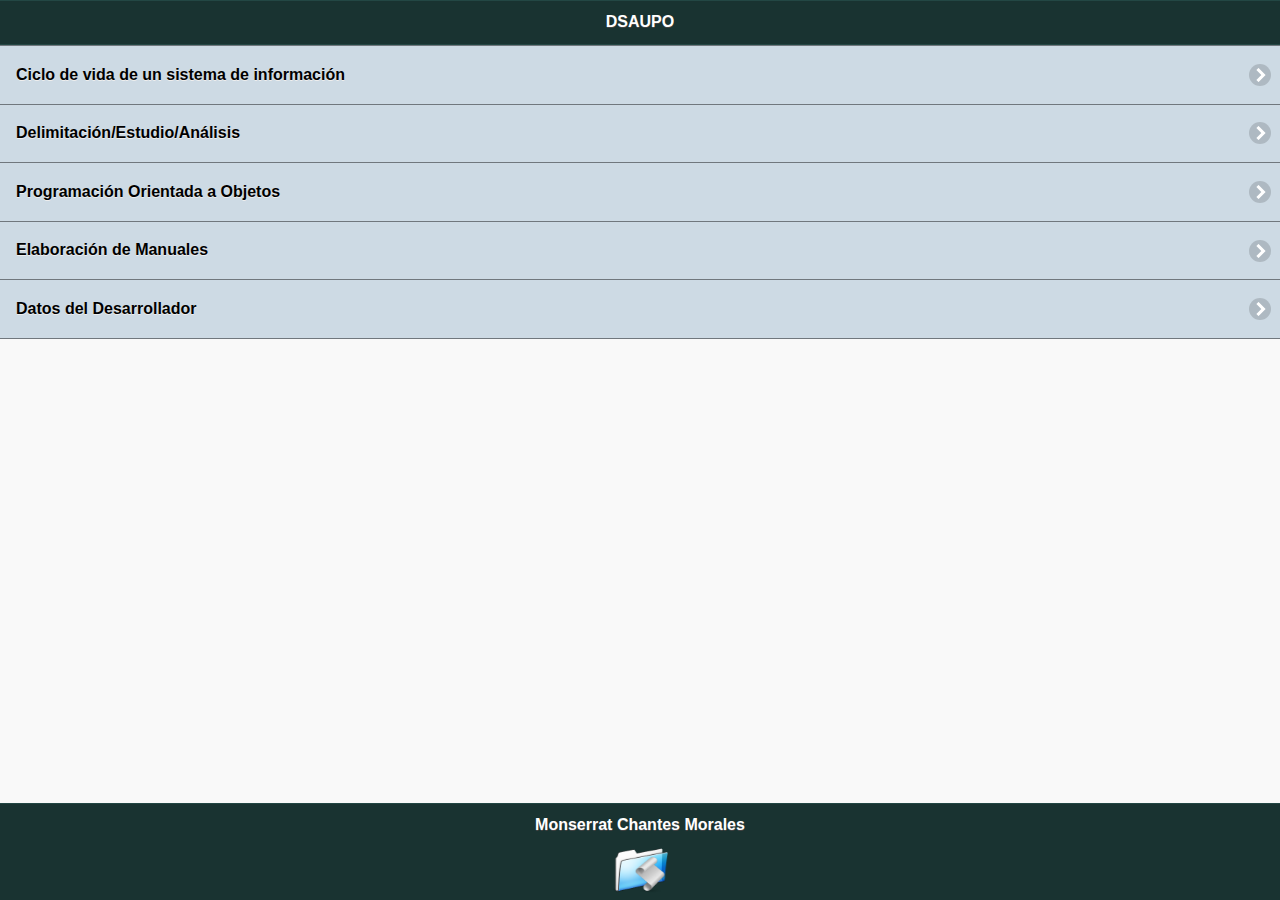
==== commit f7ec1a4a: "5subida" ====
--- a/index.html
+++ b/index.html
@@ -7,14 +7,7 @@
 <link rel="stylesheet" href="css/app10.min.css"/>
 <link rel="stylesheet" href="css/jquery.mobile.icons-1.4.5.min.css"/>
 <link rel="stylesheet" href="css/jquery.mobile.structure-1.4.5.min.css"/>
-<!-- Start WOWSlider.com HEAD section -->
-<link rel="stylesheet" type="text/css" href="engine1/style.css" />
-<script type="text/javascript" src="engine1/jquery.js"></script>
-<!-- End WOWSlider.com HEAD section -->
-<!-- Start WOWSlider.com HEAD section -->
-<link rel="stylesheet" type="text/css" href="engine1/style.css" />
-<script type="text/javascript" src="engine1/jquery.js"></script>
-<!-- End WOWSlider.com HEAD section -->
+
 
 <!-- grupo JavaScript-->
 <script src="js/jquery-1.11.2.min.js"></script>
@@ -52,33 +45,7 @@
   <div data-role="header" data-add-back-btn="true" data-back-btn-text="Regresar" data-back-btn-theme="a">
     <h1>DSAUPO</h1>
   </div>
-    <!-- Start WOWSlider.com BODY section -->
-<div id="wowslider-container1">
-<div class="ws_images"><ul>
-		<li><img src="data1/images/abstraccin.png" alt="abstracción" title="abstracción" id="wows1_0"/></li>
-		<li><img src="data1/images/admira_grafico.png" alt="admira_grafico" title="admira_grafico" id="wows1_1"/></li>
-		<li><img src="data1/images/ciclo.png" alt="CICLO" title="CICLO" id="wows1_2"/></li>
-		<li><img src="data1/images/esquemaherenciasoportes.jpg" alt="esquema-herencia-soportes" title="esquema-herencia-soportes" id="wows1_3"/></li>
-		<li><img src="data1/images/herencia.png" alt="herencia" title="herencia" id="wows1_4"/></li>
-		<li><img src="data1/images/vida_de_un_sistema.png" alt="vida de un sistema" title="vida de un sistema" id="wows1_5"/></li>
-		<li><a href="http://wowslider.com"><img src="data1/images/instanciasbasedatos.png" alt="wowslideshow" title="instancias-base-datos" id="wows1_6"/></a></li>
-		<li><img src="data1/images/jerarquia.jpg" alt="jerarquia" title="jerarquia" id="wows1_7"/></li>
-	</ul></div>
-	<div class="ws_bullets"><div>
-		<a href="#" title="abstracción"><span><img src="data1/tooltips/abstraccin.png" alt="abstracción"/>1</span></a>
-		<a href="#" title="admira_grafico"><span><img src="data1/tooltips/admira_grafico.png" alt="admira_grafico"/>2</span></a>
-		<a href="#" title="CICLO"><span><img src="data1/tooltips/ciclo.png" alt="CICLO"/>3</span></a>
-		<a href="#" title="esquema-herencia-soportes"><span><img src="data1/tooltips/esquemaherenciasoportes.jpg" alt="esquema-herencia-soportes"/>4</span></a>
-		<a href="#" title="herencia"><span><img src="data1/tooltips/herencia.png" alt="herencia"/>5</span></a>
-		<a href="#" title="vida de un sistema"><span><img src="data1/tooltips/vida_de_un_sistema.png" alt="vida de un sistema"/>6</span></a>
-		<a href="#" title="instancias-base-datos"><span><img src="data1/tooltips/instanciasbasedatos.png" alt="instancias-base-datos"/>7</span></a>
-		<a href="#" title="jerarquia"><span><img src="data1/tooltips/jerarquia.jpg" alt="jerarquia"/>8</span></a>
-	</div></div><div class="ws_script" style="position:absolute;left:-99%"><a href="http://wowslider.net">jquery slideshow</a> by WOWSlider.com v8.7</div>
-<div class="ws_shadow"></div>
-</div>	
-<script type="text/javascript" src="engine1/wowslider.js"></script>
-<script type="text/javascript" src="engine1/script.js"></script>
-<!-- End WOWSlider.com BODY section -->
+   
   <div data-role="main" class="ui-content">
   <div>
   <ul data-role="listview" data-theme="a" class="ui-listview ui-group-theme-a">
@@ -152,33 +119,7 @@
   <div data-role="header" data-add-back-btn="true" data-back-btn-text="Regresar" data-back-btn-theme="a">
     <h1 align="justify">Delimitación/Estudio/Análisis</h1>
   </div>
-  <!-- Start WOWSlider.com BODY section -->
-<div id="wowslider-container1">
-<div class="ws_images"><ul>
-		<li><img src="data1/images/2980.jpg" alt="2980" title="2980" id="wows1_0"/></li>
-		<li><img src="data1/images/objeto.jpg" alt="objeto" title="objeto" id="wows1_1"/></li>
-		<li><img src="data1/images/relaciones.jpg" alt="relaciones" title="relaciones" id="wows1_2"/></li>
-		<li><img src="data1/images/conceptos.jpg" alt="conceptos" title="conceptos" id="wows1_3"/></li>
-		<li><img src="data1/images/estudioviabilidad.jpg" alt="estudio-viabilidad" title="estudio-viabilidad" id="wows1_4"/></li>
-		<li><img src="data1/images/t12dib04.jpg" alt="T12Dib04" title="T12Dib04" id="wows1_5"/></li>
-		<li><a href="http://wowslider.com"><img src="data1/images/clase_coche.png" alt="wowslider.com" title="clase_coche" id="wows1_6"/></a></li>
-		<li><img src="data1/images/+abstraccin++modularidad++encapsulamiento++herencia.jpg" alt="•+Abstracción+•+Modularidad+•+Encapsulamiento+•+Herencia" title="•+Abstracción+•+Modularidad+•+Encapsulamiento+•+Herencia" id="wows1_7"/></li>
-	</ul></div>
-	<div class="ws_bullets"><div>
-		<a href="#" title="2980"><span><img src="data1/tooltips/2980.jpg" alt="2980"/>1</span></a>
-		<a href="#" title="objeto"><span><img src="data1/tooltips/objeto.jpg" alt="objeto"/>2</span></a>
-		<a href="#" title="relaciones"><span><img src="data1/tooltips/relaciones.jpg" alt="relaciones"/>3</span></a>
-		<a href="#" title="conceptos"><span><img src="data1/tooltips/conceptos.jpg" alt="conceptos"/>4</span></a>
-		<a href="#" title="estudio-viabilidad"><span><img src="data1/tooltips/estudioviabilidad.jpg" alt="estudio-viabilidad"/>5</span></a>
-		<a href="#" title="T12Dib04"><span><img src="data1/tooltips/t12dib04.jpg" alt="T12Dib04"/>6</span></a>
-		<a href="#" title="clase_coche"><span><img src="data1/tooltips/clase_coche.png" alt="clase_coche"/>7</span></a>
-		<a href="#" title="•+Abstracción+•+Modularidad+•+Encapsulamiento+•+Herencia"><span><img src="data1/tooltips/+abstraccin++modularidad++encapsulamiento++herencia.jpg" alt="•+Abstracción+•+Modularidad+•+Encapsulamiento+•+Herencia"/>8</span></a>
-	</div></div><div class="ws_script" style="position:absolute;left:-99%"><a href="http://wowslider.com">http://wowslider.com/</a> by WOWSlider.com v8.7</div>
-<div class="ws_shadow"></div>
-</div>	
-<script type="text/javascript" src="engine1/wowslider.js"></script>
-<script type="text/javascript" src="engine1/script.js"></script>
-<!-- End WOWSlider.com BODY section -->
+  
     <div>
  <div  data-type="vertical" data-theme="a" align="right" style="width:100%;">
      <a href="#delimitacion" data-role="button" id="">
@@ -681,7 +622,6 @@
          <img src="res/android/mdpi.png" width="56" height="46">
    </div>
 </div>
-    
 </body>
 </html>
 
